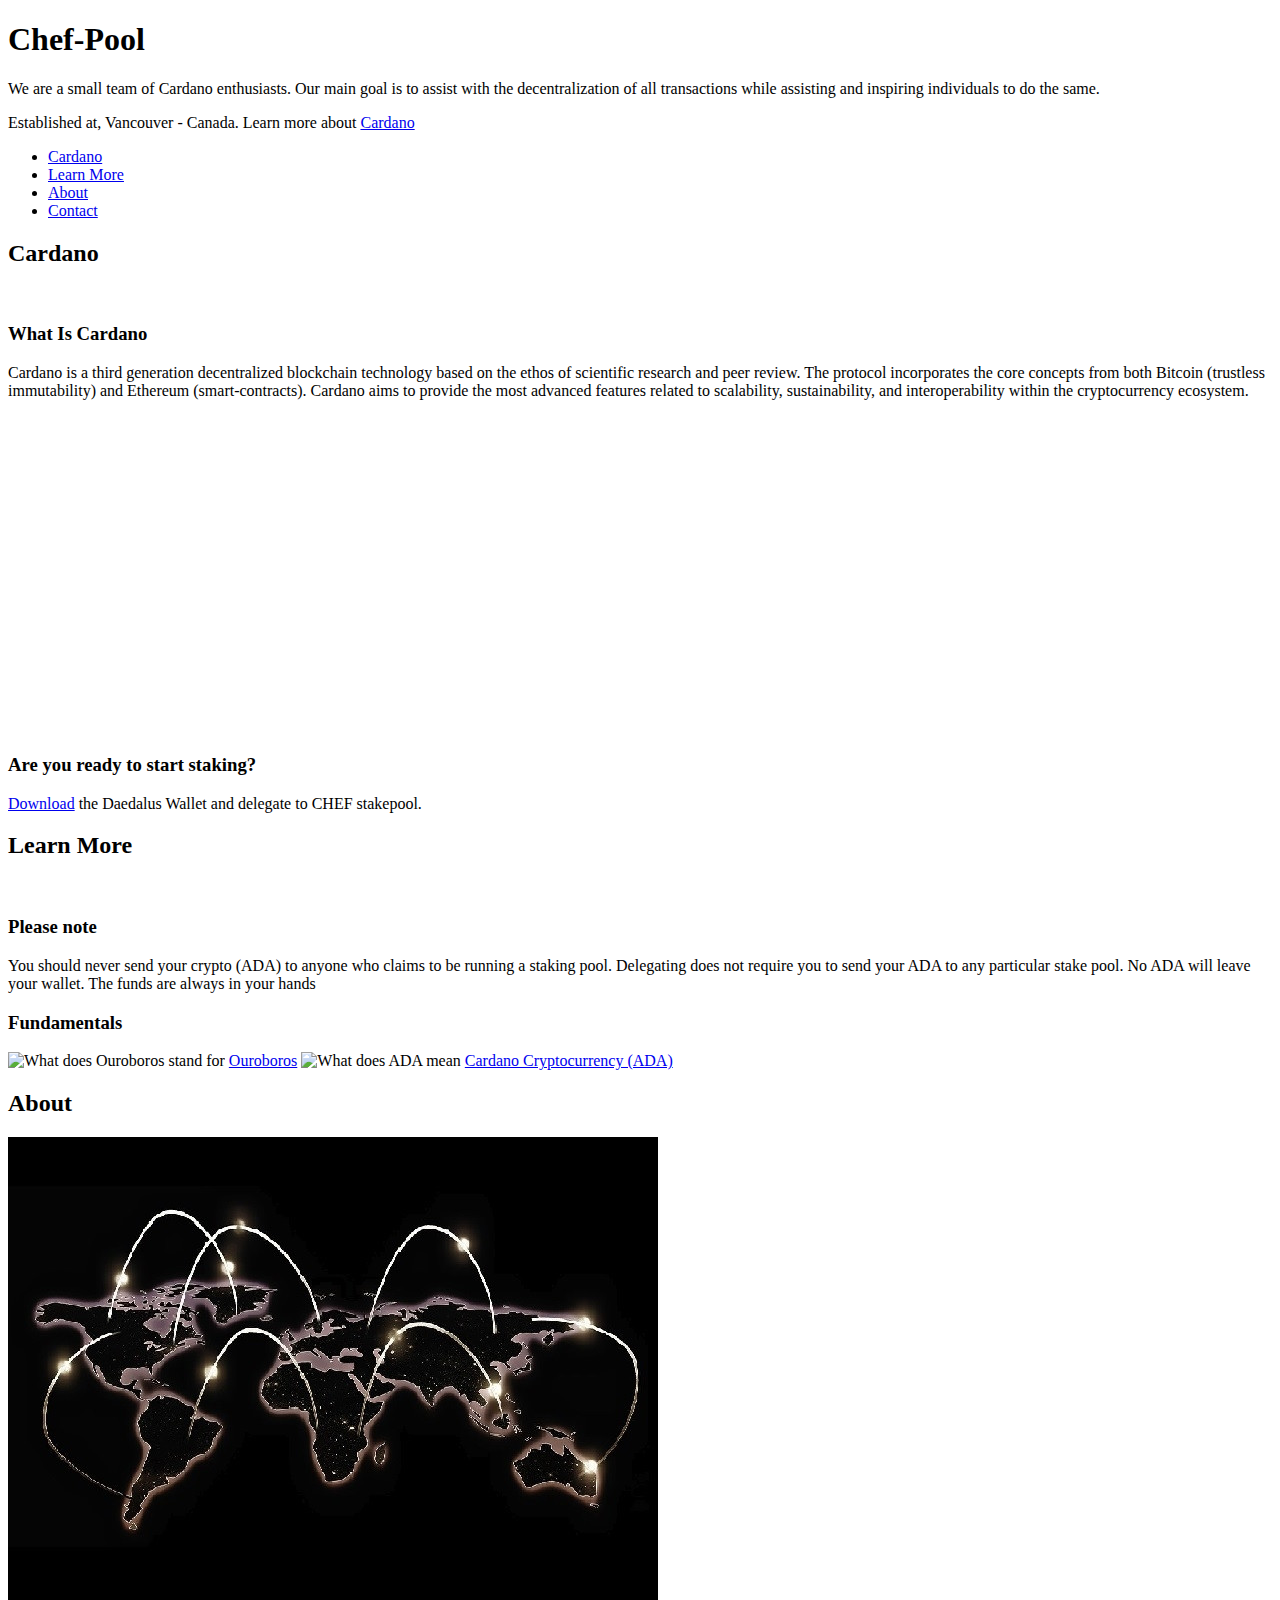
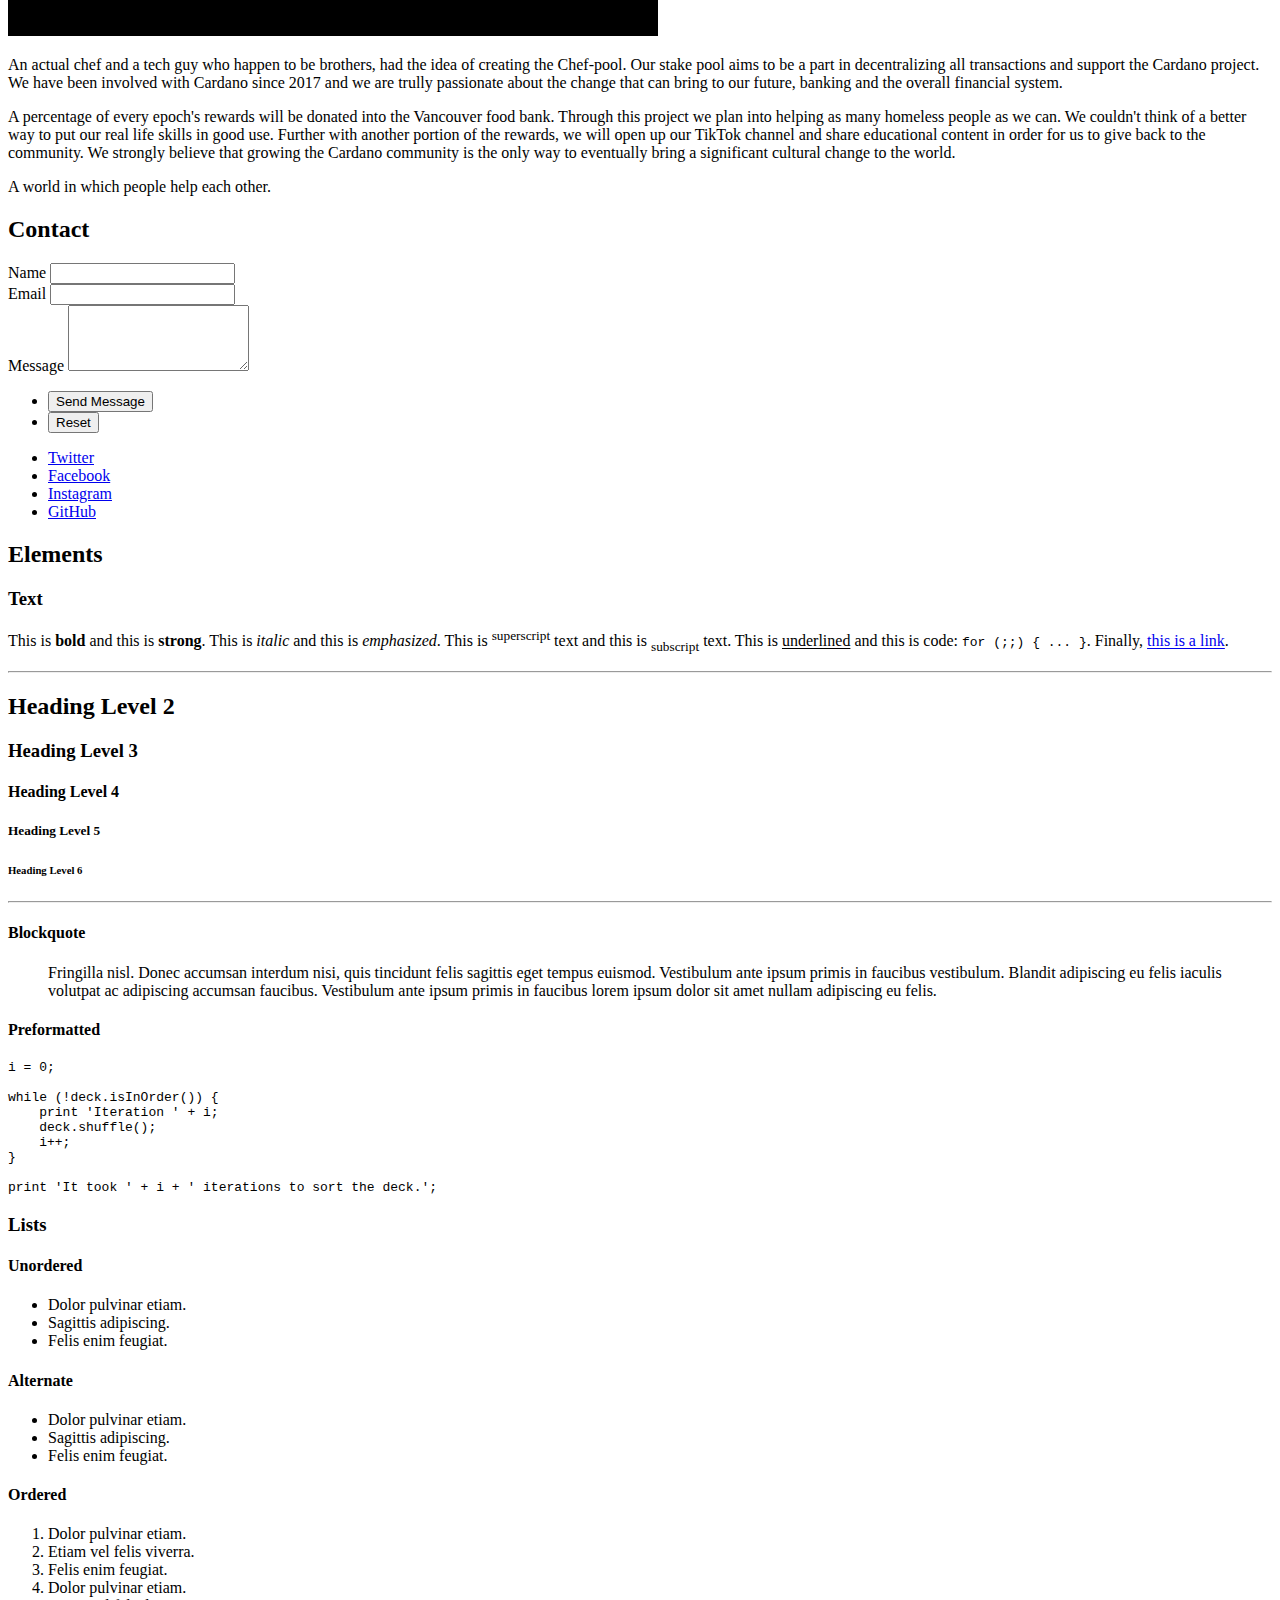
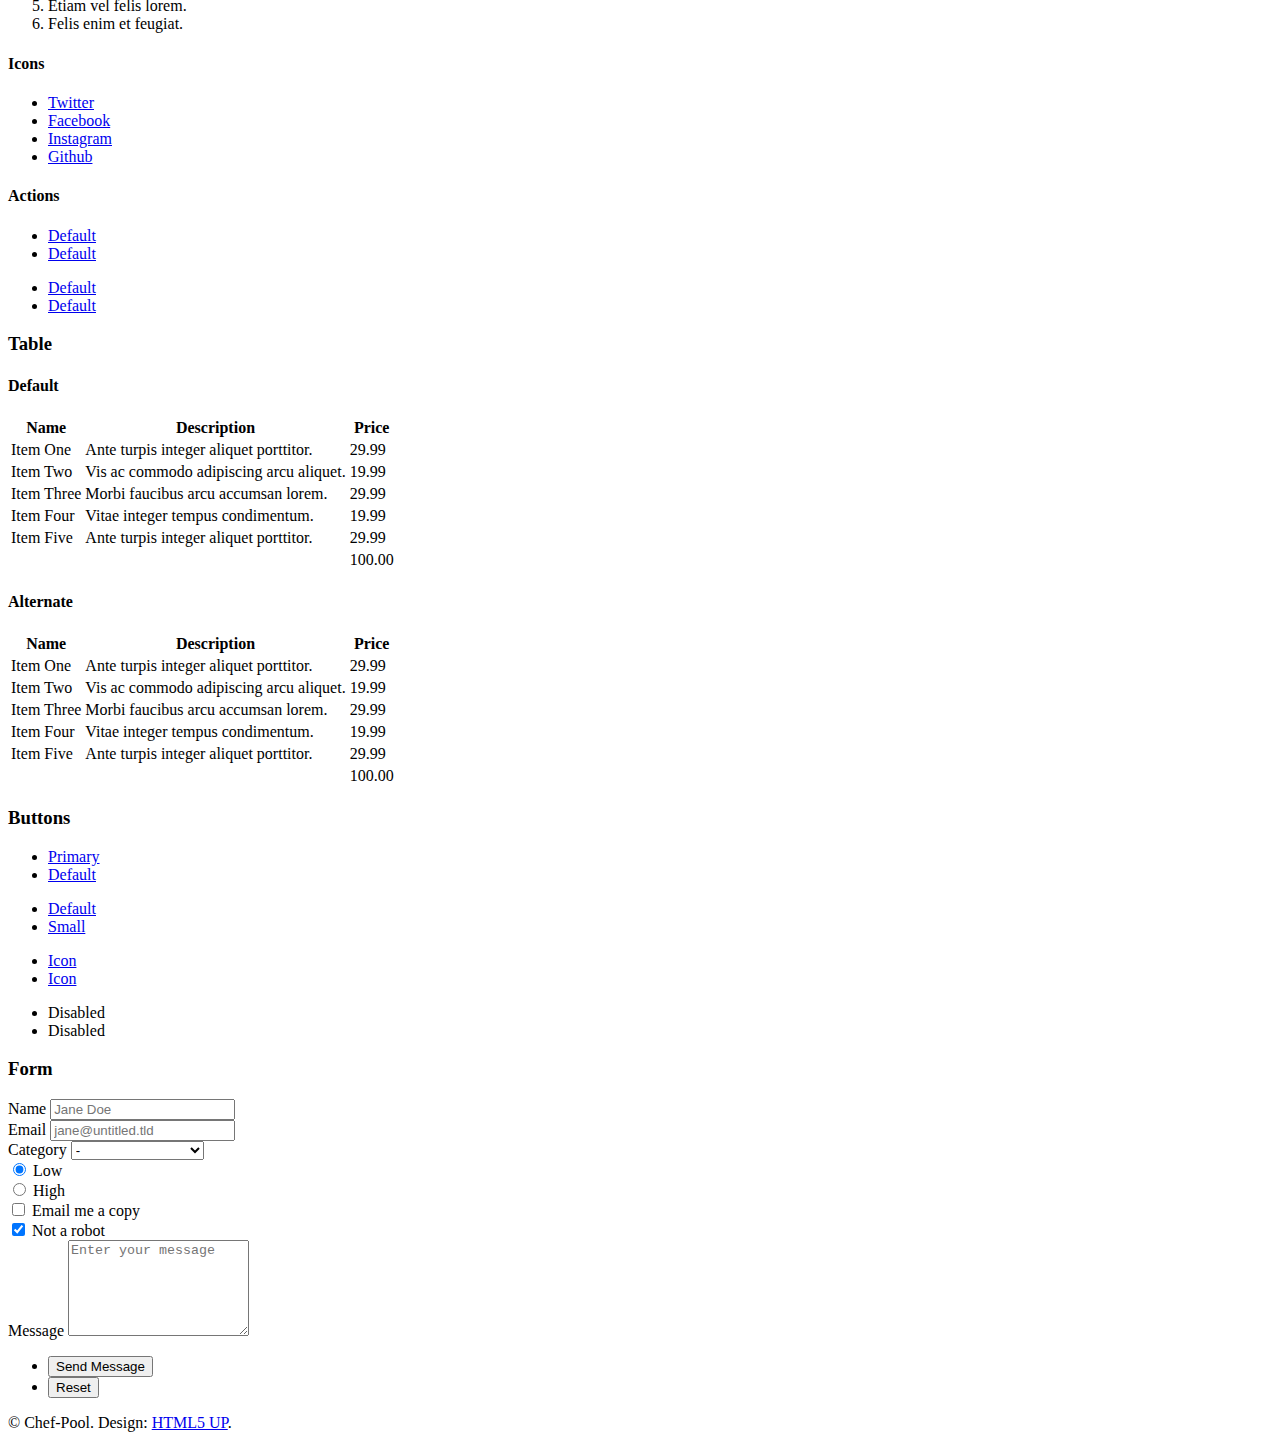
==== index.html @ c2cad738 "Add files via upload" ====
<!DOCTYPE HTML>
<!--
	Dimension by HTML5 UP
	html5up.net | @ajlkn
	Free for personal and commercial use under the CCA 3.0 license (html5up.net/license)
-->
<html>
	<head>
		<title>Chef-Pool</title>
		<meta charset="utf-8" />
		<meta name="viewport" content="width=device-width, initial-scale=1, user-scalable=no" />
		<link rel="stylesheet" href="assets/css/main.css" />
		<noscript><link rel="stylesheet" href="assets/css/noscript.css" /></noscript>
	</head>
	<body class="is-preload">

		<!-- Wrapper -->
			<div id="wrapper">

				<!-- Header -->
					<header id="header">
						<div class="logo">
							<span class="icon fa-gem"></span>
						</div>
						<div class="content">
							<div class="inner">
								<h1>Chef-Pool</h1>
								<p>We are a small team of Cardano enthusiasts. Our main goal is to assist with the decentralization of all transactions while assisting and inspiring individuals to do the same.
								<p>Established at, Vancouver - Canada.  Learn more about <a href="https://cardano.org/">Cardano</a></p>
							</div>
						</div>
						<nav>
							<ul>
								<li><a href="#Cardano">Cardano</a></li>
								<li><a href="#LearnMore">Learn More</a></li>
								<li><a href="#about">About</a></li>
								<li><a href="#contact">Contact</a></li>
								<!--<li><a href="#elements">Elements</a></li>-->
							</ul>
						</nav>
					</header>

				<!-- Main -->
					<div id="main">

						<!-- Intro -->
							<article id="Cardano">
								<h2 class="major">Cardano</h2>
								<span class="image main"><img src="images/cardano-1.jpg" alt="" /></span>
								<h3 >What Is Cardano</h3>
                                                                <p>Cardano is a third generation decentralized blockchain technology based on the ethos of scientific research and peer review. The protocol incorporates the core concepts from both Bitcoin (trustless immutability) and Ethereum (smart-contracts). Cardano aims to provide the most advanced features related to scalability, sustainability, and interoperability within the cryptocurrency ecosystem.</p>
								<iframe width="560" height="315" src="https://www.youtube.com/embed/Ja9D0kpksxw" title="YouTube video player" frameborder="0" allow="accelerometer; autoplay; clipboard-write; encrypted-media; gyroscope; picture-in-picture" allowfullscreen></iframe>
								<p><h3>Are you ready to start staking?</h3></p>
								<p><a href="https://daedaluswallet.io/">Download</a> the Daedalus Wallet and delegate to CHEF stakepool.</p>
							</article>

						<!-- Learn More -->
							<article id="LearnMore">
								<h2 class="major">Learn More</h2>
								<span class="image main"><img src="images/Z1CARDANO.jpg" alt="" /></span>
								<h3>Please note</h3>
								<p>You should never send your crypto (ADA) to anyone who claims to be running a staking pool. Delegating does not require you to send your ADA to any particular stake pool. No ADA will leave your wallet. The funds are always in your hands</p>
								<h3>Fundamentals</h3>
								<span class="image main"><img src="images/ouros.jpg" alt="What does Ouroboros stand for" width="50" height="100"/></span> <a href="https://cardano.org/ouroboros/">Ouroboros</a>
								<span class="image main"><img src="images/Adas.jpg" alt="What does ADA mean" width="50" height="100"/></span> <a href="https://www.coindesk.com/price/cardano/">Cardano Cryptocurrency (ADA)</a>
								
							</article>

						<!-- About -->
							<article id="about">
								<h2 class="major">About</h2>
								<span class="image main"><img src="images/map.jpg" alt="" /></span>
								<p> An actual chef and a tech guy who happen to be brothers, had the idea of creating the Chef-pool. Our stake pool aims to be a part in decentralizing all transactions and support the Cardano project.
									We have been involved with Cardano since 2017 and we are trully passionate about the change that can bring to our future, banking and the overall financial system.
									<p>A percentage of every epoch's rewards will be donated into the Vancouver food bank. Through this project we plan into helping as many homeless people as we can. We couldn't think of a better way to put our real life skills in good use.
									Further with another portion of the rewards, we will open up our TikTok channel and share educational content in order for us to give back to the community. We strongly believe that growing the Cardano community is the only way to eventually bring a significant cultural change to the world.</p>
									<p>A world in which people help each other. </p>
							</article>

						<!-- Contact -->
							<article id="contact">
								<h2 class="major">Contact</h2>
								<form method="post" action="#">
									<div class="fields">
										<div class="field half">
											<label for="name">Name</label>
											<input type="text" name="name" id="name" />
										</div>
										<div class="field half">
											<label for="email">Email</label>
											<input type="text" name="email" id="email" />
										</div>
										<div class="field">
											<label for="message">Message</label>
											<textarea name="message" id="message" rows="4"></textarea>
										</div>
									</div>
									<ul class="actions">
										<li><input type="submit" value="Send Message" class="primary" /></li>
										<li><input type="reset" value="Reset" /></li>
									</ul>
								</form>
								<ul class="icons">
									<li><a href="#" class="icon brands fa-twitter"><span class="label">Twitter</span></a></li>
									<li><a href="#" class="icon brands fa-facebook-f"><span class="label">Facebook</span></a></li>
									<li><a href="#" class="icon brands fa-instagram"><span class="label">Instagram</span></a></li>
									<li><a href="#" class="icon brands fa-github"><span class="label">GitHub</span></a></li>
								</ul>
							</article>

						<!-- Elements -->
							<article id="elements">
								<h2 class="major">Elements</h2>

								<section>
									<h3 class="major">Text</h3>
									<p>This is <b>bold</b> and this is <strong>strong</strong>. This is <i>italic</i> and this is <em>emphasized</em>.
									This is <sup>superscript</sup> text and this is <sub>subscript</sub> text.
									This is <u>underlined</u> and this is code: <code>for (;;) { ... }</code>. Finally, <a href="#">this is a link</a>.</p>
									<hr />
									<h2>Heading Level 2</h2>
									<h3>Heading Level 3</h3>
									<h4>Heading Level 4</h4>
									<h5>Heading Level 5</h5>
									<h6>Heading Level 6</h6>
									<hr />
									<h4>Blockquote</h4>
									<blockquote>Fringilla nisl. Donec accumsan interdum nisi, quis tincidunt felis sagittis eget tempus euismod. Vestibulum ante ipsum primis in faucibus vestibulum. Blandit adipiscing eu felis iaculis volutpat ac adipiscing accumsan faucibus. Vestibulum ante ipsum primis in faucibus lorem ipsum dolor sit amet nullam adipiscing eu felis.</blockquote>
									<h4>Preformatted</h4>
									<pre><code>i = 0;

while (!deck.isInOrder()) {
    print 'Iteration ' + i;
    deck.shuffle();
    i++;
}

print 'It took ' + i + ' iterations to sort the deck.';</code></pre>
								</section>

								<section>
									<h3 class="major">Lists</h3>

									<h4>Unordered</h4>
									<ul>
										<li>Dolor pulvinar etiam.</li>
										<li>Sagittis adipiscing.</li>
										<li>Felis enim feugiat.</li>
									</ul>

									<h4>Alternate</h4>
									<ul class="alt">
										<li>Dolor pulvinar etiam.</li>
										<li>Sagittis adipiscing.</li>
										<li>Felis enim feugiat.</li>
									</ul>

									<h4>Ordered</h4>
									<ol>
										<li>Dolor pulvinar etiam.</li>
										<li>Etiam vel felis viverra.</li>
										<li>Felis enim feugiat.</li>
										<li>Dolor pulvinar etiam.</li>
										<li>Etiam vel felis lorem.</li>
										<li>Felis enim et feugiat.</li>
									</ol>
									<h4>Icons</h4>
									<ul class="icons">
										<li><a href="#" class="icon brands fa-twitter"><span class="label">Twitter</span></a></li>
										<li><a href="#" class="icon brands fa-facebook-f"><span class="label">Facebook</span></a></li>
										<li><a href="#" class="icon brands fa-instagram"><span class="label">Instagram</span></a></li>
										<li><a href="#" class="icon brands fa-github"><span class="label">Github</span></a></li>
									</ul>

									<h4>Actions</h4>
									<ul class="actions">
										<li><a href="#" class="button primary">Default</a></li>
										<li><a href="#" class="button">Default</a></li>
									</ul>
									<ul class="actions stacked">
										<li><a href="#" class="button primary">Default</a></li>
										<li><a href="#" class="button">Default</a></li>
									</ul>
								</section>

								<section>
									<h3 class="major">Table</h3>
									<h4>Default</h4>
									<div class="table-wrapper">
										<table>
											<thead>
												<tr>
													<th>Name</th>
													<th>Description</th>
													<th>Price</th>
												</tr>
											</thead>
											<tbody>
												<tr>
													<td>Item One</td>
													<td>Ante turpis integer aliquet porttitor.</td>
													<td>29.99</td>
												</tr>
												<tr>
													<td>Item Two</td>
													<td>Vis ac commodo adipiscing arcu aliquet.</td>
													<td>19.99</td>
												</tr>
												<tr>
													<td>Item Three</td>
													<td> Morbi faucibus arcu accumsan lorem.</td>
													<td>29.99</td>
												</tr>
												<tr>
													<td>Item Four</td>
													<td>Vitae integer tempus condimentum.</td>
													<td>19.99</td>
												</tr>
												<tr>
													<td>Item Five</td>
													<td>Ante turpis integer aliquet porttitor.</td>
													<td>29.99</td>
												</tr>
											</tbody>
											<tfoot>
												<tr>
													<td colspan="2"></td>
													<td>100.00</td>
												</tr>
											</tfoot>
										</table>
									</div>

									<h4>Alternate</h4>
									<div class="table-wrapper">
										<table class="alt">
											<thead>
												<tr>
													<th>Name</th>
													<th>Description</th>
													<th>Price</th>
												</tr>
											</thead>
											<tbody>
												<tr>
													<td>Item One</td>
													<td>Ante turpis integer aliquet porttitor.</td>
													<td>29.99</td>
												</tr>
												<tr>
													<td>Item Two</td>
													<td>Vis ac commodo adipiscing arcu aliquet.</td>
													<td>19.99</td>
												</tr>
												<tr>
													<td>Item Three</td>
													<td> Morbi faucibus arcu accumsan lorem.</td>
													<td>29.99</td>
												</tr>
												<tr>
													<td>Item Four</td>
													<td>Vitae integer tempus condimentum.</td>
													<td>19.99</td>
												</tr>
												<tr>
													<td>Item Five</td>
													<td>Ante turpis integer aliquet porttitor.</td>
													<td>29.99</td>
												</tr>
											</tbody>
											<tfoot>
												<tr>
													<td colspan="2"></td>
													<td>100.00</td>
												</tr>
											</tfoot>
										</table>
									</div>
								</section>

								<section>
									<h3 class="major">Buttons</h3>
									<ul class="actions">
										<li><a href="#" class="button primary">Primary</a></li>
										<li><a href="#" class="button">Default</a></li>
									</ul>
									<ul class="actions">
										<li><a href="#" class="button">Default</a></li>
										<li><a href="#" class="button small">Small</a></li>
									</ul>
									<ul class="actions">
										<li><a href="#" class="button primary icon solid fa-download">Icon</a></li>
										<li><a href="#" class="button icon solid fa-download">Icon</a></li>
									</ul>
									<ul class="actions">
										<li><span class="button primary disabled">Disabled</span></li>
										<li><span class="button disabled">Disabled</span></li>
									</ul>
								</section>

								<section>
									<h3 class="major">Form</h3>
									<form method="post" action="#">
										<div class="fields">
											<div class="field half">
												<label for="demo-name">Name</label>
												<input type="text" name="demo-name" id="demo-name" value="" placeholder="Jane Doe" />
											</div>
											<div class="field half">
												<label for="demo-email">Email</label>
												<input type="email" name="demo-email" id="demo-email" value="" placeholder="jane@untitled.tld" />
											</div>
											<div class="field">
												<label for="demo-category">Category</label>
												<select name="demo-category" id="demo-category">
													<option value="">-</option>
													<option value="1">Manufacturing</option>
													<option value="1">Shipping</option>
													<option value="1">Administration</option>
													<option value="1">Human Resources</option>
												</select>
											</div>
											<div class="field half">
												<input type="radio" id="demo-priority-low" name="demo-priority" checked>
												<label for="demo-priority-low">Low</label>
											</div>
											<div class="field half">
												<input type="radio" id="demo-priority-high" name="demo-priority">
												<label for="demo-priority-high">High</label>
											</div>
											<div class="field half">
												<input type="checkbox" id="demo-copy" name="demo-copy">
												<label for="demo-copy">Email me a copy</label>
											</div>
											<div class="field half">
												<input type="checkbox" id="demo-human" name="demo-human" checked>
												<label for="demo-human">Not a robot</label>
											</div>
											<div class="field">
												<label for="demo-message">Message</label>
												<textarea name="demo-message" id="demo-message" placeholder="Enter your message" rows="6"></textarea>
											</div>
										</div>
										<ul class="actions">
											<li><input type="submit" value="Send Message" class="primary" /></li>
											<li><input type="reset" value="Reset" /></li>
										</ul>
									</form>
								</section>

							</article>

					</div>

				<!-- Footer -->
					<footer id="footer">
						<p class="copyright">&copy; Chef-Pool. Design: <a href="https://html5up.net">HTML5 UP</a>.</p>
					</footer>

			</div>

		<!-- BG -->
			<div id="bg"></div>

		<!-- Scripts -->
			<script src="assets/js/jquery.min.js"></script>
			<script src="assets/js/browser.min.js"></script>
			<script src="assets/js/breakpoints.min.js"></script>
			<script src="assets/js/util.js"></script>
			<script src="assets/js/main.js"></script>

	</body>
</html>
---- assets/css/main.css ----

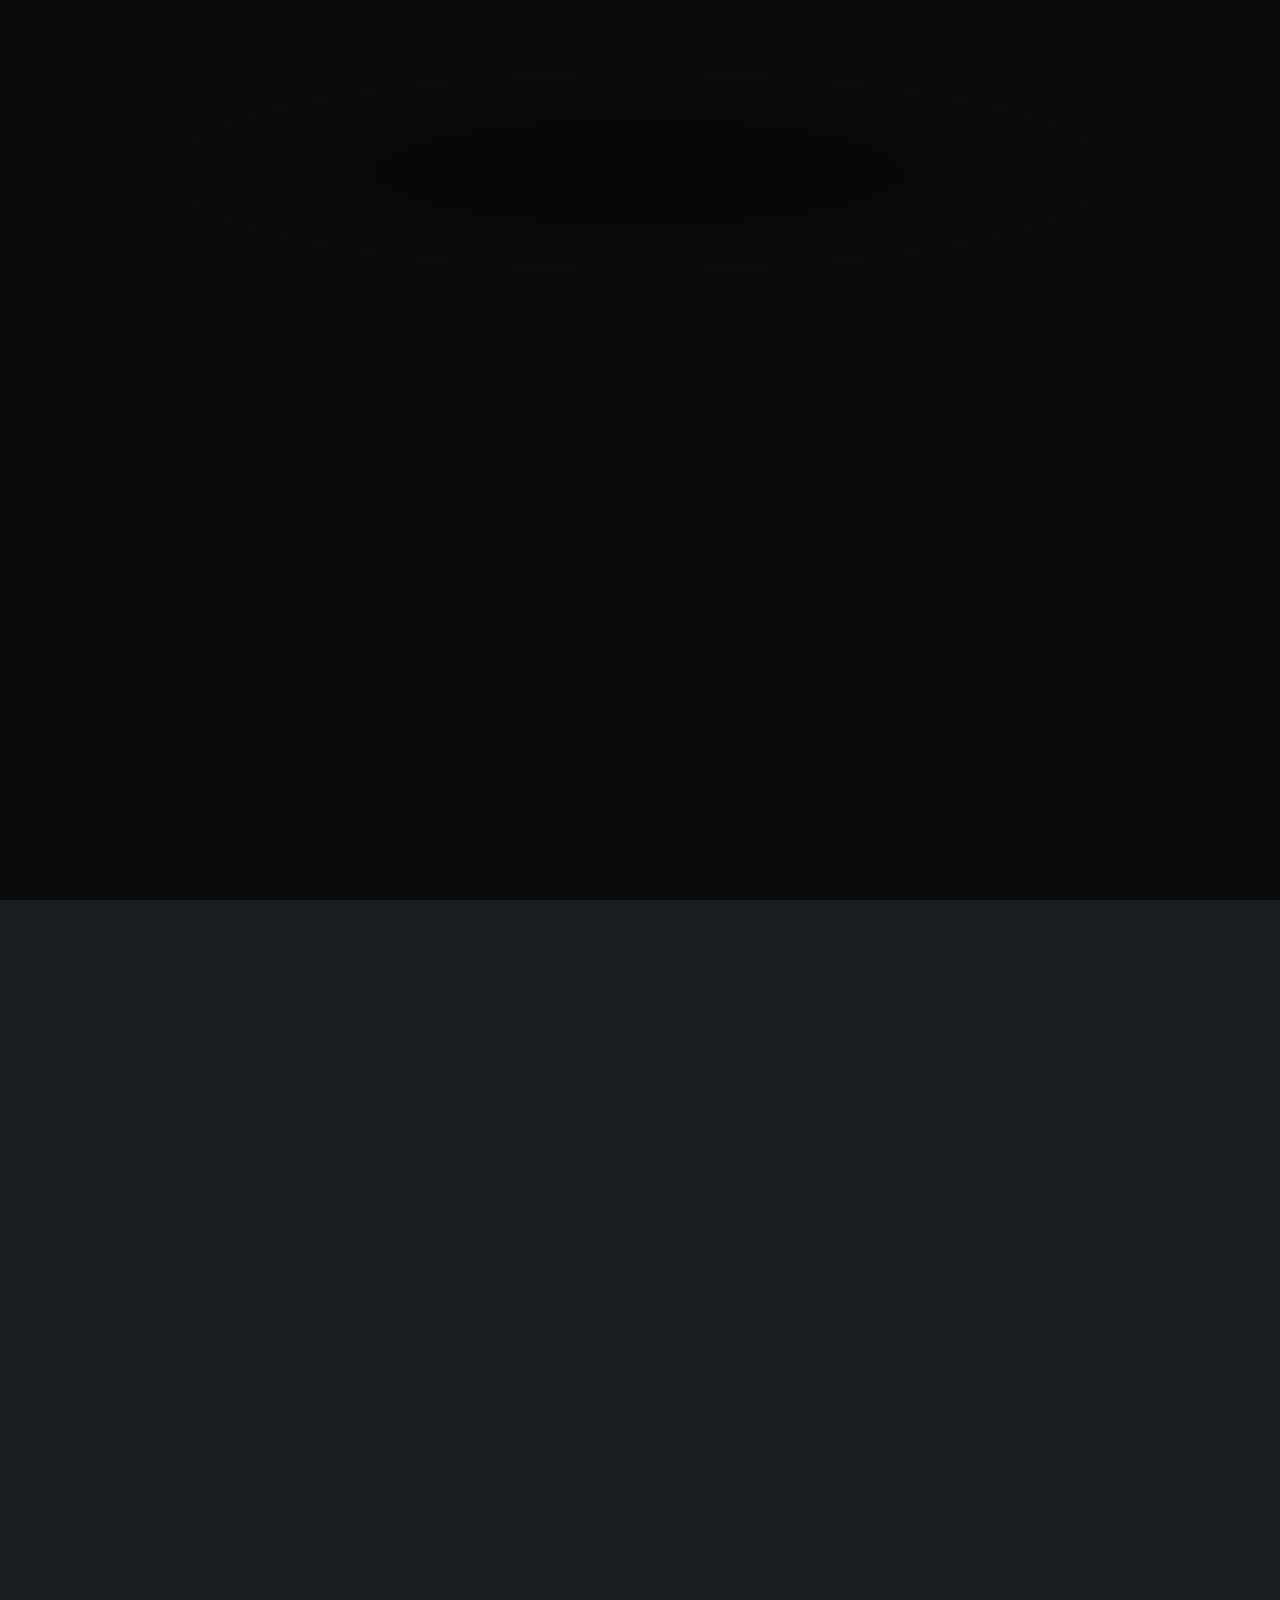
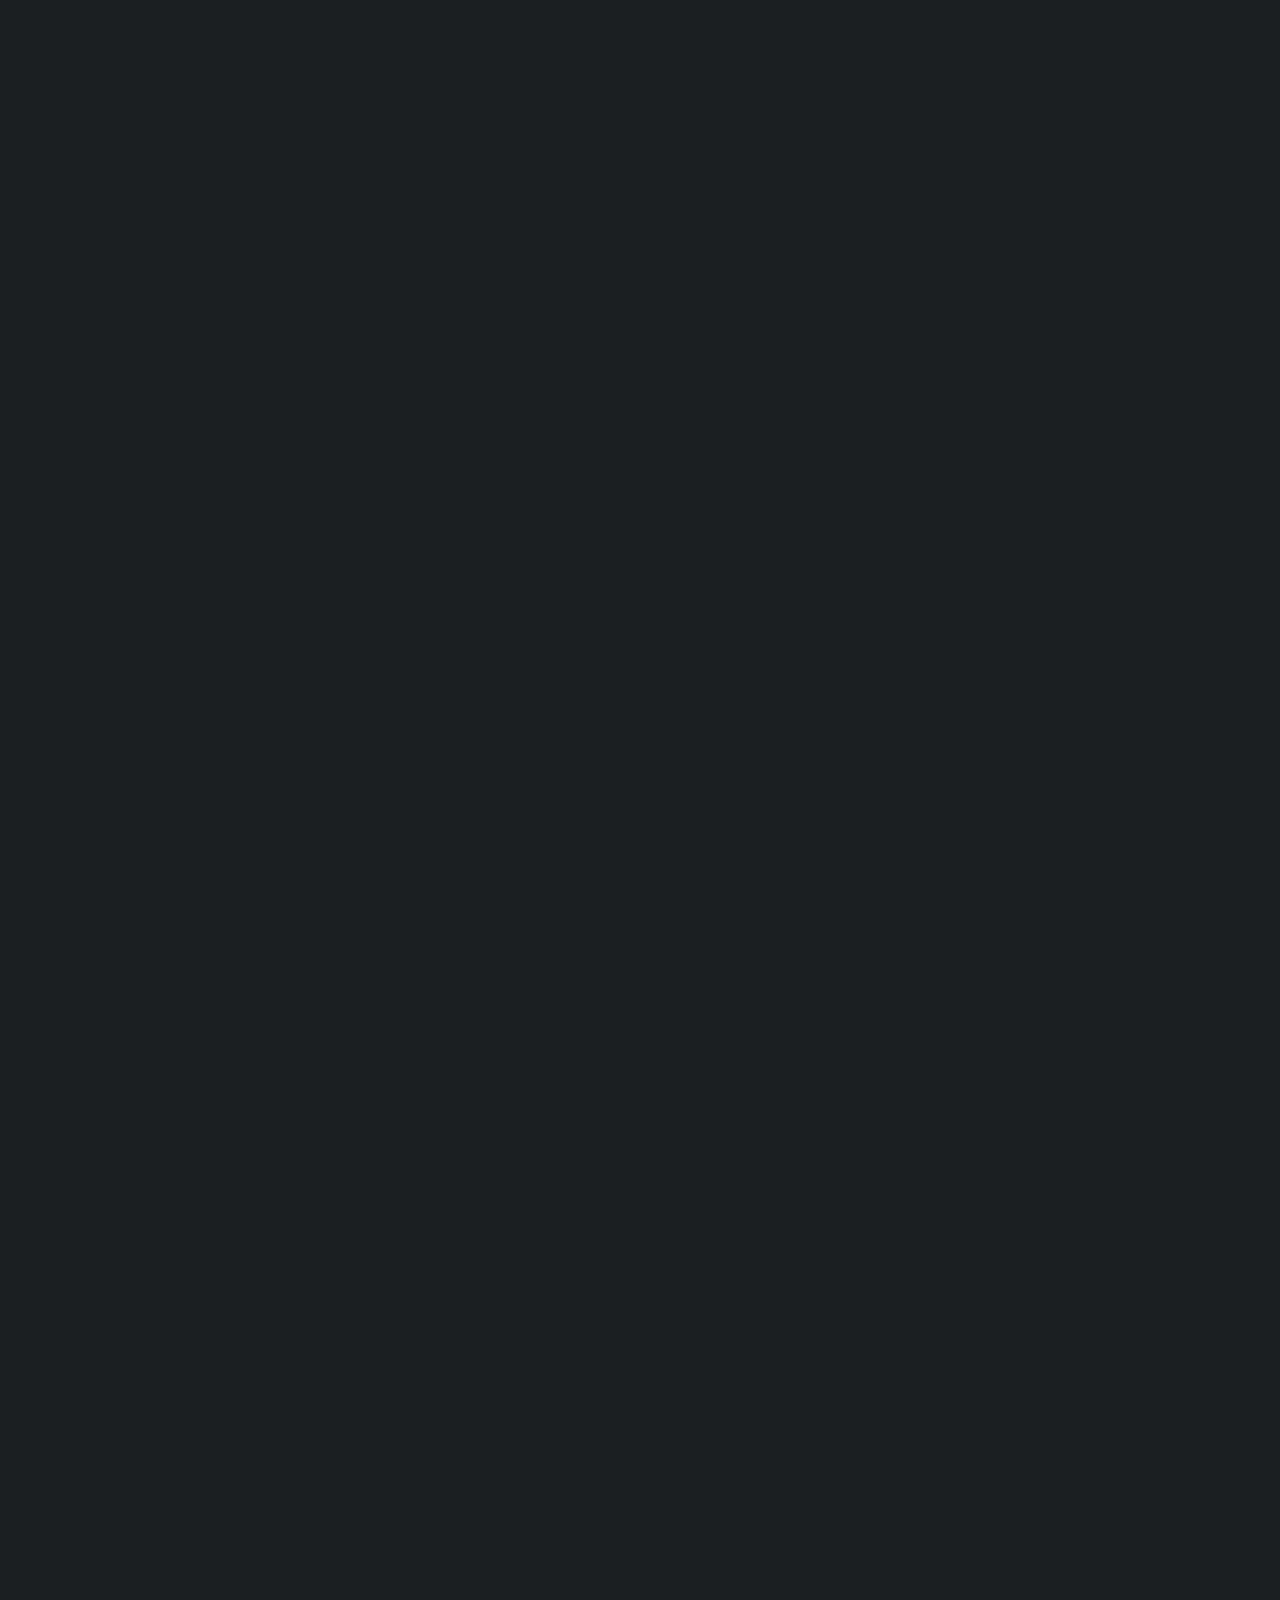
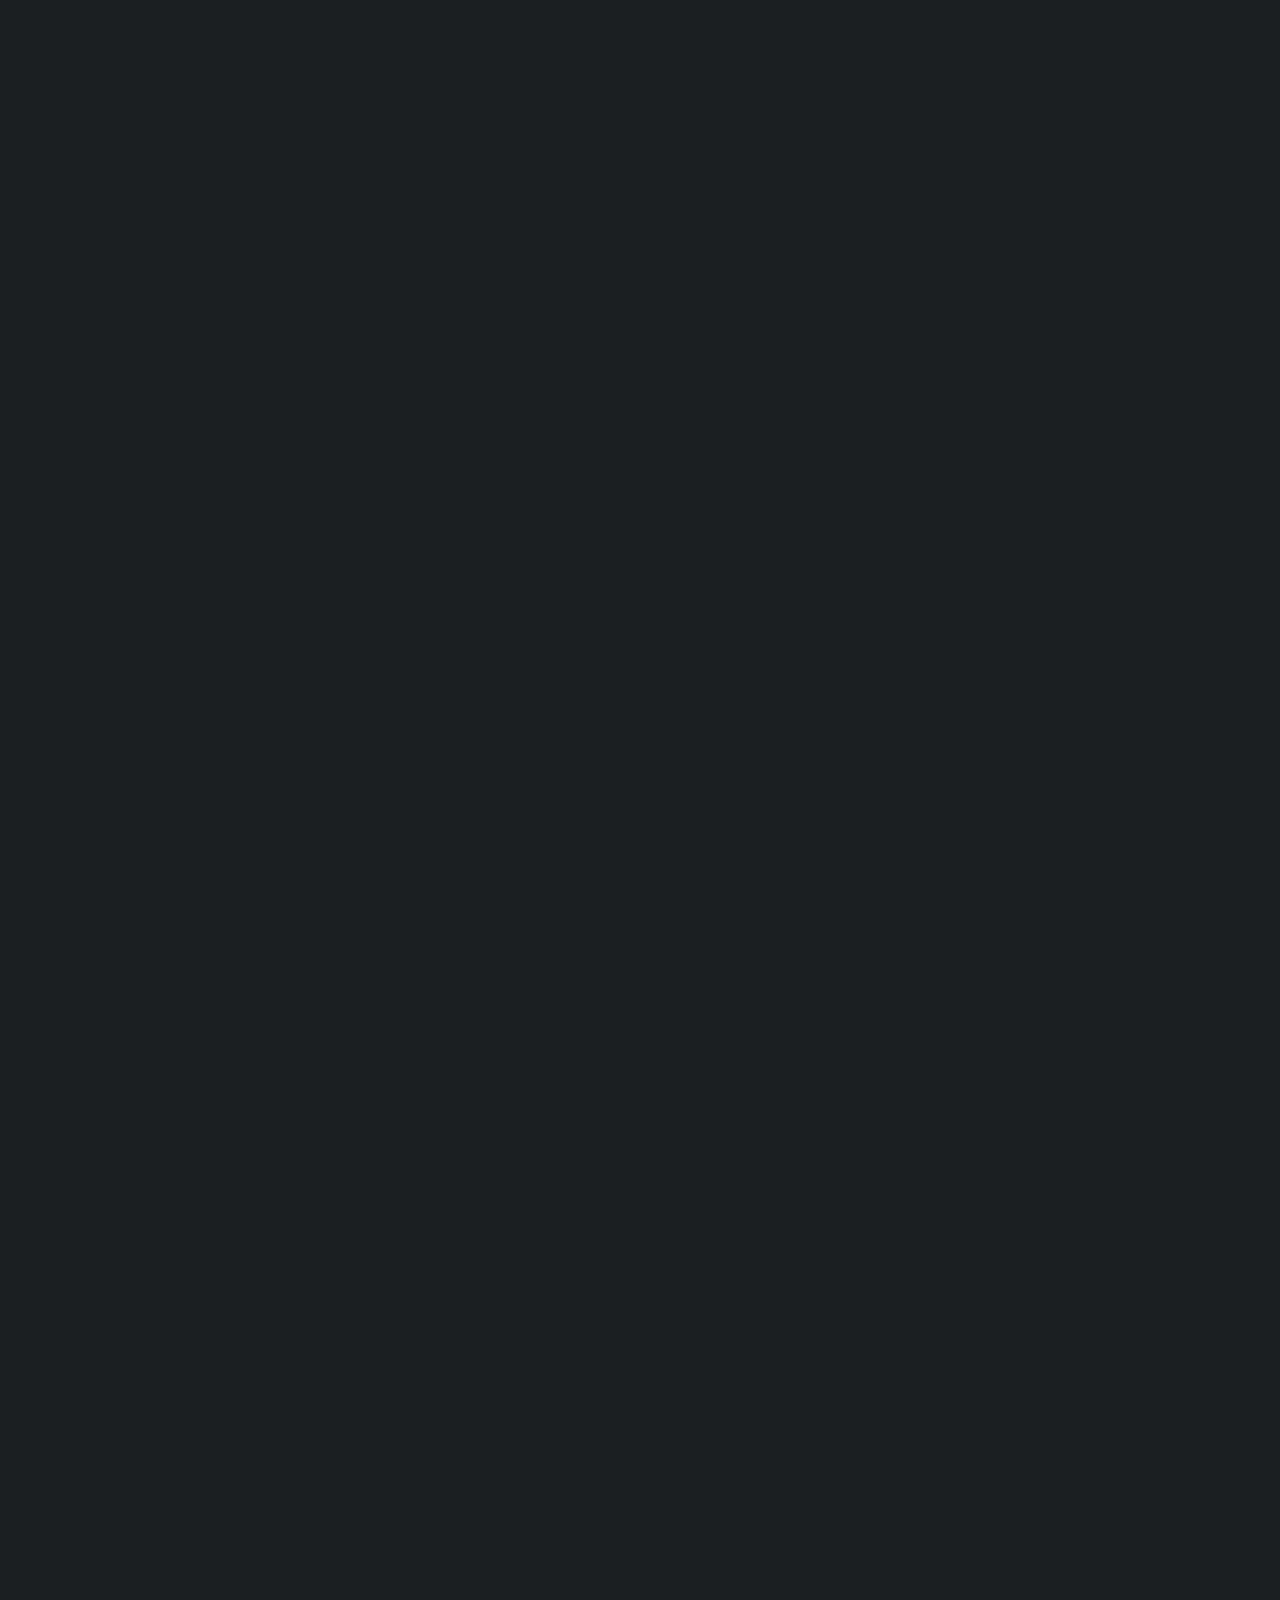
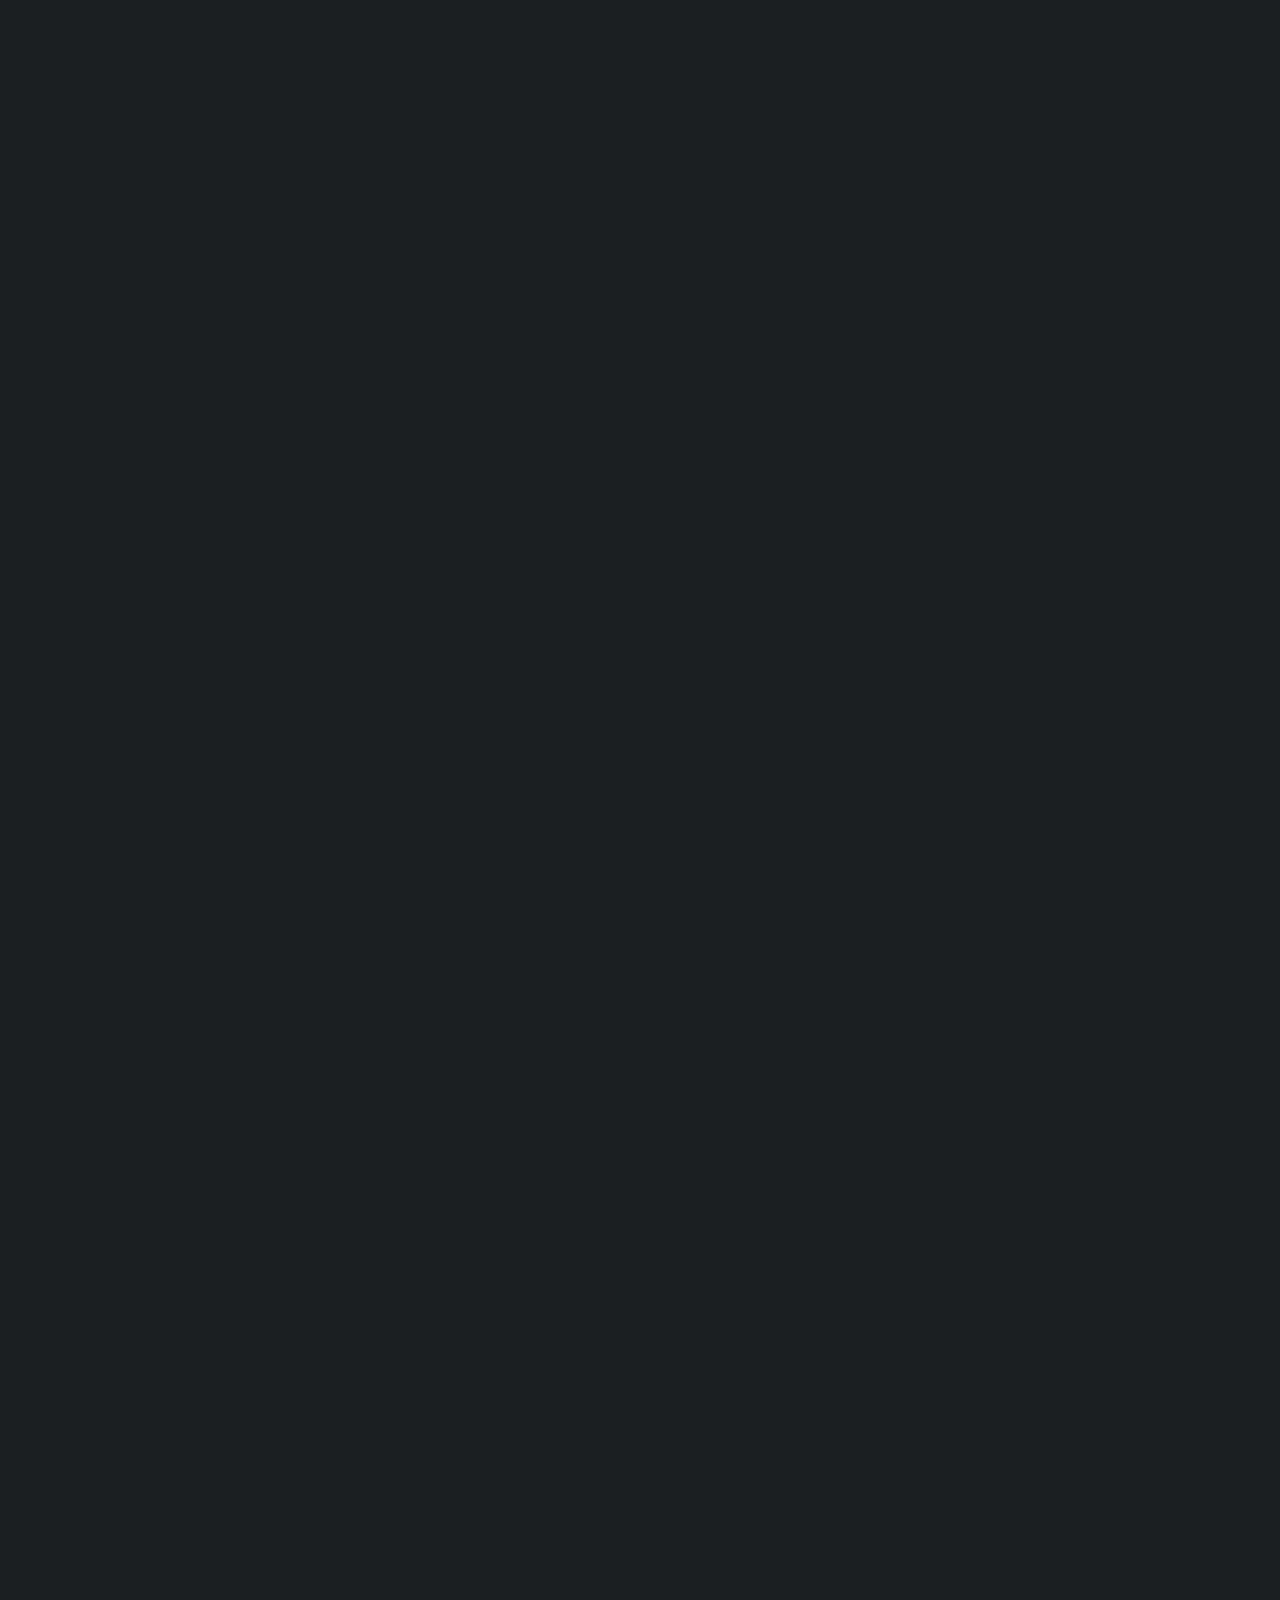
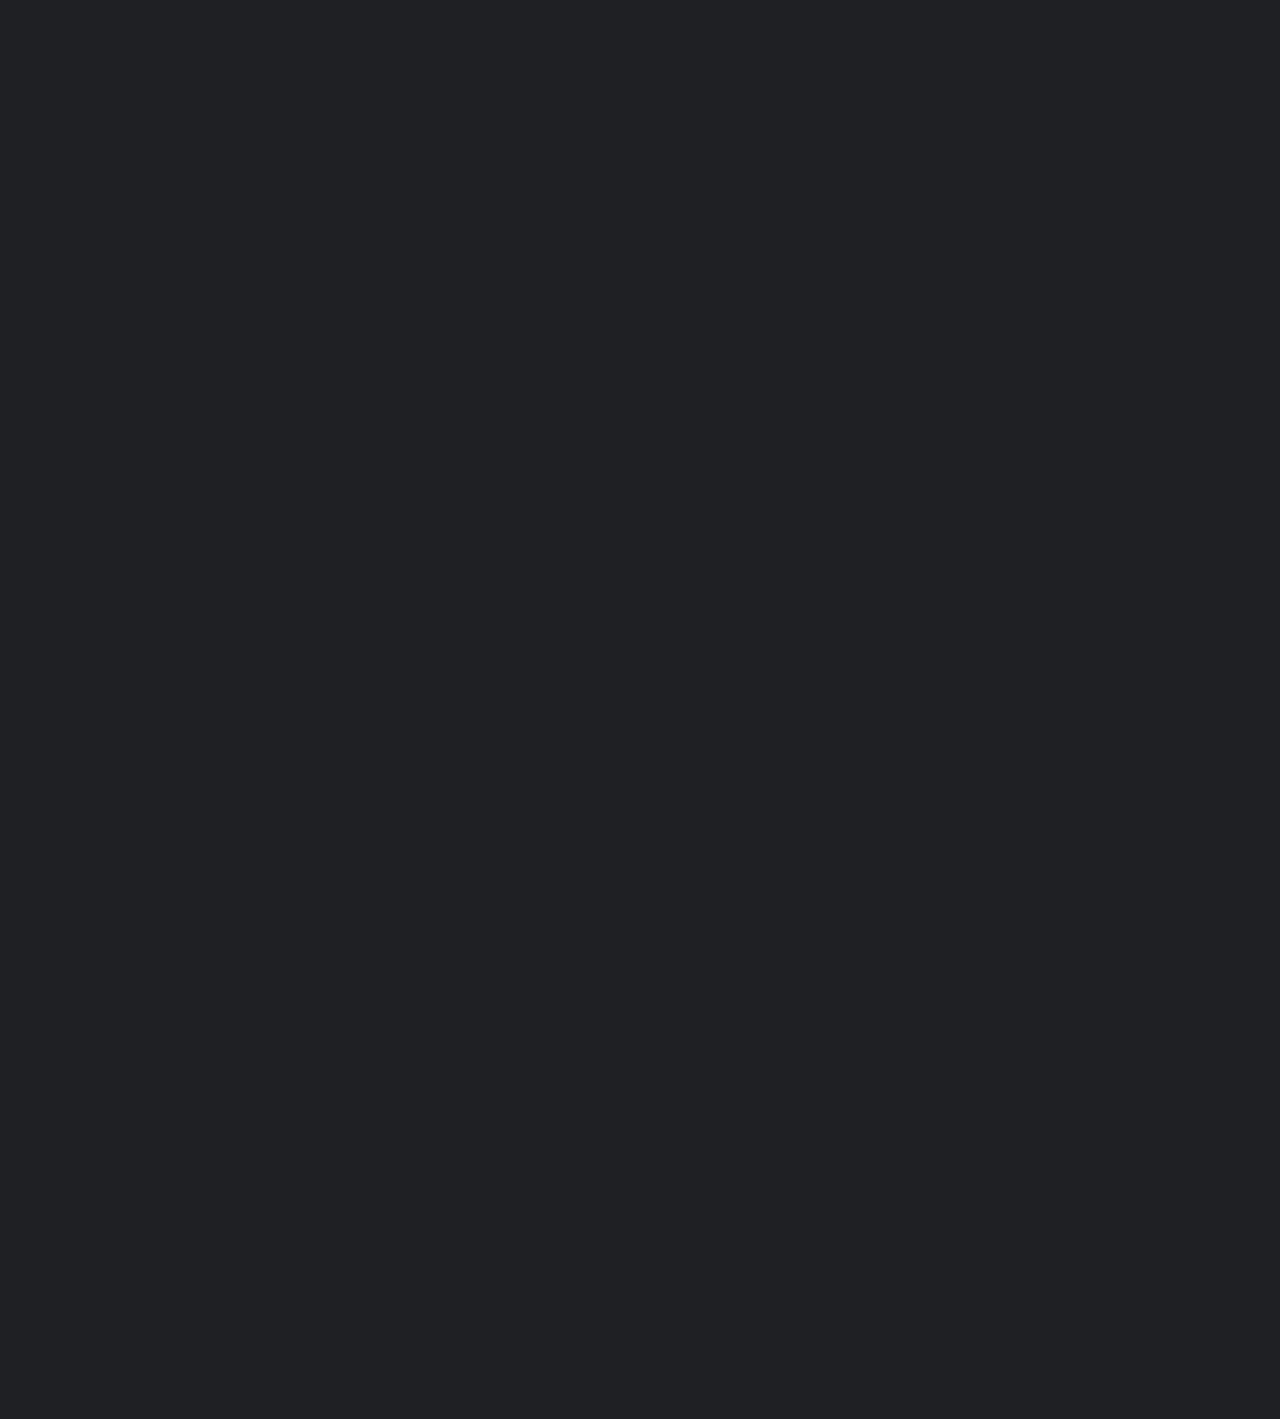
==== commit 8861cf67: "Add files via upload" ====
--- a/index.html
+++ b/index.html
@@ -61,8 +61,8 @@
 								<h3>Please note</h3>
 								<p>You should never send your crypto (ADA) to anyone who claims to be running a staking pool. Delegating does not require you to send your ADA to any particular stake pool. No ADA will leave your wallet. The funds are always in your hands</p>
 								<h3>Fundamentals</h3>
-								<span class="image main"><img src="images/ouros.jpg" alt="What does Ouroboros stand for" width="50" height="100"/></span> <a href="https://cardano.org/ouroboros/">Ouroboros</a>
-								<span class="image main"><img src="images/Adas.jpg" alt="What does ADA mean" width="50" height="100"/></span> <a href="https://www.coindesk.com/price/cardano/">Cardano Cryptocurrency (ADA)</a>
+								<span class="image main"><img src="images/4k-6.jpg" alt="What does Ouroboros stand for" width=pixels height=pixels/></span> <a href="https://cardano.org/ouroboros/">Ouroboros</a>
+								<span class="image main"><img src="images/4k-5.png" alt="What does ADA mean" width=pixels height=pixels/></span> <a href="https://www.coindesk.com/price/cardano/">Cardano Cryptocurrency (ADA)</a>
 								
 							</article>
 
--- a/assets/css/main.css
+++ b/assets/css/main.css
@@ -1 +1,1661 @@
-
+@import url(fontawesome-all.min.css);
+@import url("https://fonts.googleapis.com/css?family=Source+Sans+Pro:300italic,600italic,300,600");
+
+/*
+	Dimension by HTML5 UP
+	html5up.net | @ajlkn
+	Free for personal and commercial use under the CCA 3.0 license (html5up.net/license)
+*/
+
+html, body, div, span, applet, object,
+iframe, h1, h2, h3, h4, h5, h6, p, blockquote,
+pre, a, abbr, acronym, address, big, cite,
+code, del, dfn, em, img, ins, kbd, q, s, samp,
+small, strike, strong, sub, sup, tt, var, b,
+u, i, center, dl, dt, dd, ol, ul, li, fieldset,
+form, label, legend, table, caption, tbody,
+tfoot, thead, tr, th, td, article, aside,
+canvas, details, embed, figure, figcaption,
+footer, header, hgroup, menu, nav, output, ruby,
+section, summary, time, mark, audio, video {
+	margin: 0;
+	padding: 0;
+	border: 0;
+	font-size: 100%;
+	font: inherit;
+	vertical-align: baseline;}
+
+article, aside, details, figcaption, figure,
+footer, header, hgroup, menu, nav, section {
+	display: block;}
+
+body {
+	line-height: 1;
+}
+
+ol, ul {
+	list-style: none;
+}
+
+blockquote, q {
+	quotes: none;
+}
+
+	blockquote:before, blockquote:after, q:before, q:after {
+		content: '';
+		content: none;
+	}
+
+table {
+	border-collapse: collapse;
+	border-spacing: 0;
+}
+
+body {
+	-webkit-text-size-adjust: none;
+}
+
+mark {
+	background-color: transparent;
+	color: inherit;
+}
+
+input::-moz-focus-inner {
+	border: 0;
+	padding: 0;
+}
+
+input, select, textarea {
+	-moz-appearance: none;
+	-webkit-appearance: none;
+	-ms-appearance: none;
+	appearance: none;
+}
+
+/* Basic */
+
+	@-ms-viewport {
+		width: device-width;
+	}
+
+	@media screen and (max-width: 480px) {
+
+		html, body {
+			min-width: 320px;
+		}
+
+	}
+
+	html {
+		box-sizing: border-box;
+	}
+
+	*, *:before, *:after {
+		box-sizing: inherit;
+	}
+
+	body {
+		background: #1b1f22;
+	}
+
+		body.is-preload *, body.is-preload *:before, body.is-preload *:after {
+			-moz-animation: none !important;
+			-webkit-animation: none !important;
+			-ms-animation: none !important;
+			animation: none !important;
+			-moz-transition: none !important;
+			-webkit-transition: none !important;
+			-ms-transition: none !important;
+			transition: none !important;
+		}
+
+/* Type */
+
+	html {
+		font-size: 16pt;
+	}
+
+		@media screen and (max-width: 1680px) {
+
+			html {
+				font-size: 12pt;
+			}
+
+		}
+
+		@media screen and (max-width: 736px) {
+
+			html {
+				font-size: 11pt;
+			}
+
+		}
+
+		@media screen and (max-width: 360px) {
+
+			html {
+				font-size: 10pt;
+			}
+
+		}
+
+	body, input, select, textarea {
+		color: #ffffff;
+		font-family: "Source Sans Pro", sans-serif;
+		font-weight: 300;
+		font-size: 1rem;
+		line-height: 1.65;
+	}
+
+	a {
+		-moz-transition: color 0.2s ease-in-out, background-color 0.2s ease-in-out, border-bottom-color 0.2s ease-in-out;
+		-webkit-transition: color 0.2s ease-in-out, background-color 0.2s ease-in-out, border-bottom-color 0.2s ease-in-out;
+		-ms-transition: color 0.2s ease-in-out, background-color 0.2s ease-in-out, border-bottom-color 0.2s ease-in-out;
+		transition: color 0.2s ease-in-out, background-color 0.2s ease-in-out, border-bottom-color 0.2s ease-in-out;
+		border-bottom: dotted 1px rgba(255, 255, 255, 0.5);
+		text-decoration: none;
+		color: inherit;
+	}
+
+		a:hover {
+			border-bottom-color: transparent;
+		}
+
+	strong, b {
+		color: #ffffff;
+		font-weight: 600;
+	}
+
+	em, i {
+		font-style: italic;
+	}
+
+	p {
+		margin: 0 0 2rem 0;
+	}
+
+	h1, h2, h3, h4, h5, h6 {
+		color: #ffffff;
+		font-weight: 600;
+		line-height: 1.5;
+		margin: 0 0 1rem 0;
+		text-transform: uppercase;
+		letter-spacing: 0.2rem;
+	}
+
+		h1 a, h2 a, h3 a, h4 a, h5 a, h6 a {
+			color: inherit;
+			text-decoration: none;
+		}
+
+		h1.major, h2.major, h3.major, h4.major, h5.major, h6.major {
+			border-bottom: solid 1px #ffffff;
+			width: -moz-max-content;
+			width: -webkit-max-content;
+			width: -ms-max-content;
+			width: max-content;
+			padding-bottom: 0.5rem;
+			margin: 0 0 2rem 0;
+		}
+
+	h1 {
+		font-size: 2.25rem;
+		line-height: 1.3;
+		letter-spacing: 0.5rem;
+	}
+
+	h2 {
+		font-size: 1.5rem;
+		line-height: 1.4;
+		letter-spacing: 0.5rem;
+	}
+
+	h3 {
+		font-size: 1rem;
+	}
+
+	h4 {
+		font-size: 0.8rem;
+	}
+
+	h5 {
+		font-size: 0.7rem;
+	}
+
+	h6 {
+		font-size: 0.6rem;
+	}
+
+	@media screen and (max-width: 736px) {
+
+		h1 {
+			font-size: 1.75rem;
+			line-height: 1.4;
+		}
+
+		h2 {
+			font-size: 1.25em;
+			line-height: 1.5;
+		}
+
+	}
+
+	sub {
+		font-size: 0.8rem;
+		position: relative;
+		top: 0.5rem;
+	}
+
+	sup {
+		font-size: 0.8rem;
+		position: relative;
+		top: -0.5rem;
+	}
+
+	blockquote {
+		border-left: solid 4px #ffffff;
+		font-style: italic;
+		margin: 0 0 2rem 0;
+		padding: 0.5rem 0 0.5rem 2rem;
+	}
+
+	code {
+		background: rgba(255, 255, 255, 0.075);
+		border-radius: 4px;
+		font-family: "Courier New", monospace;
+		font-size: 0.9rem;
+		margin: 0 0.25rem;
+		padding: 0.25rem 0.65rem;
+	}
+
+	pre {
+		-webkit-overflow-scrolling: touch;
+		font-family: "Courier New", monospace;
+		font-size: 0.9rem;
+		margin: 0 0 2rem 0;
+	}
+
+		pre code {
+			display: block;
+			line-height: 1.75;
+			padding: 1rem 1.5rem;
+			overflow-x: auto;
+		}
+
+	hr {
+		border: 0;
+		border-bottom: solid 1px #ffffff;
+		margin: 2.75rem 0;
+	}
+
+	.align-left {
+		text-align: left;
+	}
+
+	.align-center {
+		text-align: center;
+	}
+
+	.align-right {
+		text-align: right;
+	}
+
+/* Form */
+
+	form {
+		margin: 0 0 2rem 0;
+	}
+
+		form > :last-child {
+			margin-bottom: 0;
+		}
+
+		form > .fields {
+			display: -moz-flex;
+			display: -webkit-flex;
+			display: -ms-flex;
+			display: flex;
+			-moz-flex-wrap: wrap;
+			-webkit-flex-wrap: wrap;
+			-ms-flex-wrap: wrap;
+			flex-wrap: wrap;
+			width: calc(100% + 3rem);
+			margin: -1.5rem 0 2rem -1.5rem;
+		}
+
+			form > .fields > .field {
+				-moz-flex-grow: 0;
+				-webkit-flex-grow: 0;
+				-ms-flex-grow: 0;
+				flex-grow: 0;
+				-moz-flex-shrink: 0;
+				-webkit-flex-shrink: 0;
+				-ms-flex-shrink: 0;
+				flex-shrink: 0;
+				padding: 1.5rem 0 0 1.5rem;
+				width: calc(100% - 1.5rem);
+			}
+
+				form > .fields > .field.half {
+					width: calc(50% - 0.75rem);
+				}
+
+				form > .fields > .field.third {
+					width: calc(100%/3 - 0.5rem);
+				}
+
+				form > .fields > .field.quarter {
+					width: calc(25% - 0.375rem);
+				}
+
+		@media screen and (max-width: 480px) {
+
+			form > .fields {
+				width: calc(100% + 3rem);
+				margin: -1.5rem 0 2rem -1.5rem;
+			}
+
+				form > .fields > .field {
+					padding: 1.5rem 0 0 1.5rem;
+					width: calc(100% - 1.5rem);
+				}
+
+					form > .fields > .field.half {
+						width: calc(100% - 1.5rem);
+					}
+
+					form > .fields > .field.third {
+						width: calc(100% - 1.5rem);
+					}
+
+					form > .fields > .field.quarter {
+						width: calc(100% - 1.5rem);
+					}
+
+		}
+
+	label {
+		color: #ffffff;
+		display: block;
+		font-size: 0.8rem;
+		font-weight: 300;
+		letter-spacing: 0.2rem;
+		line-height: 1.5;
+		margin: 0 0 1rem 0;
+		text-transform: uppercase;
+	}
+
+	input[type="text"],
+	input[type="password"],
+	input[type="email"],
+	input[type="tel"],
+	select,
+	textarea {
+		-moz-appearance: none;
+		-webkit-appearance: none;
+		-ms-appearance: none;
+		appearance: none;
+		-moz-transition: border-color 0.2s ease-in-out, box-shadow 0.2s ease-in-out, background-color 0.2s ease-in-out;
+		-webkit-transition: border-color 0.2s ease-in-out, box-shadow 0.2s ease-in-out, background-color 0.2s ease-in-out;
+		-ms-transition: border-color 0.2s ease-in-out, box-shadow 0.2s ease-in-out, background-color 0.2s ease-in-out;
+		transition: border-color 0.2s ease-in-out, box-shadow 0.2s ease-in-out, background-color 0.2s ease-in-out;
+		background-color: transparent;
+		border-radius: 4px;
+		border: solid 1px #ffffff;
+		color: inherit;
+		display: block;
+		outline: 0;
+		padding: 0 1rem;
+		text-decoration: none;
+		width: 100%;
+	}
+
+		input[type="text"]:invalid,
+		input[type="password"]:invalid,
+		input[type="email"]:invalid,
+		input[type="tel"]:invalid,
+		select:invalid,
+		textarea:invalid {
+			box-shadow: none;
+		}
+
+		input[type="text"]:focus,
+		input[type="password"]:focus,
+		input[type="email"]:focus,
+		input[type="tel"]:focus,
+		select:focus,
+		textarea:focus {
+			background: rgba(255, 255, 255, 0.075);
+			border-color: #ffffff;
+			box-shadow: 0 0 0 1px #ffffff;
+		}
+
+	select {
+		background-image: url("data:image/svg+xml;charset=utf8,%3Csvg xmlns='http://www.w3.org/2000/svg' width='40' height='40' preserveAspectRatio='none' viewBox='0 0 40 40'%3E%3Cpath d='M9.4,12.3l10.4,10.4l10.4-10.4c0.2-0.2,0.5-0.4,0.9-0.4c0.3,0,0.6,0.1,0.9,0.4l3.3,3.3c0.2,0.2,0.4,0.5,0.4,0.9 c0,0.4-0.1,0.6-0.4,0.9L20.7,31.9c-0.2,0.2-0.5,0.4-0.9,0.4c-0.3,0-0.6-0.1-0.9-0.4L4.3,17.3c-0.2-0.2-0.4-0.5-0.4-0.9 c0-0.4,0.1-0.6,0.4-0.9l3.3-3.3c0.2-0.2,0.5-0.4,0.9-0.4S9.1,12.1,9.4,12.3z' fill='%23ffffff' /%3E%3C/svg%3E");
+		background-size: 1.25rem;
+		background-repeat: no-repeat;
+		background-position: calc(100% - 1rem) center;
+		height: 2.75rem;
+		padding-right: 2.75rem;
+		text-overflow: ellipsis;
+	}
+
+		select option {
+			color: #ffffff;
+			background: #1b1f22;
+		}
+
+		select:focus::-ms-value {
+			background-color: transparent;
+		}
+
+		select::-ms-expand {
+			display: none;
+		}
+
+	input[type="text"],
+	input[type="password"],
+	input[type="email"],
+	select {
+		height: 2.75rem;
+	}
+
+	textarea {
+		padding: 0.75rem 1rem;
+	}
+
+	input[type="checkbox"],
+	input[type="radio"] {
+		-moz-appearance: none;
+		-webkit-appearance: none;
+		-ms-appearance: none;
+		appearance: none;
+		display: block;
+		float: left;
+		margin-right: -2rem;
+		opacity: 0;
+		width: 1rem;
+		z-index: -1;
+	}
+
+		input[type="checkbox"] + label,
+		input[type="radio"] + label {
+			text-decoration: none;
+			-moz-user-select: none;
+			-webkit-user-select: none;
+			-ms-user-select: none;
+			user-select: none;
+			color: #ffffff;
+			cursor: pointer;
+			display: inline-block;
+			font-size: 0.8rem;
+			font-weight: 300;
+			margin: 0 0 0.5rem 0;
+			padding-left: 2.65rem;
+			padding-right: 0.75rem;
+			position: relative;
+		}
+
+			input[type="checkbox"] + label:before,
+			input[type="radio"] + label:before {
+				-moz-osx-font-smoothing: grayscale;
+				-webkit-font-smoothing: antialiased;
+				display: inline-block;
+				font-style: normal;
+				font-variant: normal;
+				text-rendering: auto;
+				line-height: 1;
+				text-transform: none !important;
+				font-family: 'Font Awesome 5 Free';
+				font-weight: 900;
+			}
+
+			input[type="checkbox"] + label:before,
+			input[type="radio"] + label:before {
+				-moz-transition: border-color 0.2s ease-in-out, box-shadow 0.2s ease-in-out, background-color 0.2s ease-in-out;
+				-webkit-transition: border-color 0.2s ease-in-out, box-shadow 0.2s ease-in-out, background-color 0.2s ease-in-out;
+				-ms-transition: border-color 0.2s ease-in-out, box-shadow 0.2s ease-in-out, background-color 0.2s ease-in-out;
+				transition: border-color 0.2s ease-in-out, box-shadow 0.2s ease-in-out, background-color 0.2s ease-in-out;
+				border-radius: 4px;
+				border: solid 1px #ffffff;
+				content: '';
+				display: inline-block;
+				height: 1.65rem;
+				left: 0;
+				line-height: 1.65rem;
+				position: absolute;
+				text-align: center;
+				top: -0.15rem;
+				width: 1.65rem;
+			}
+
+		input[type="checkbox"]:checked + label:before,
+		input[type="radio"]:checked + label:before {
+			background: #ffffff !important;
+			border-color: #ffffff !important;
+			color: #1b1f22;
+			content: '\f00c';
+		}
+
+		input[type="checkbox"]:focus + label:before,
+		input[type="radio"]:focus + label:before {
+			background: rgba(255, 255, 255, 0.075);
+			border-color: #ffffff;
+			box-shadow: 0 0 0 1px #ffffff;
+		}
+
+	input[type="checkbox"] + label:before {
+		border-radius: 4px;
+	}
+
+	input[type="radio"] + label:before {
+		border-radius: 100%;
+	}
+
+	::-webkit-input-placeholder {
+		color: rgba(255, 255, 255, 0.5) !important;
+		opacity: 1.0;
+	}
+
+	:-moz-placeholder {
+		color: rgba(255, 255, 255, 0.5) !important;
+		opacity: 1.0;
+	}
+
+	::-moz-placeholder {
+		color: rgba(255, 255, 255, 0.5) !important;
+		opacity: 1.0;
+	}
+
+	:-ms-input-placeholder {
+		color: rgba(255, 255, 255, 0.5) !important;
+		opacity: 1.0;
+	}
+
+	.formerize-placeholder {
+		color: rgba(255, 255, 255, 0.5) !important;
+		opacity: 1.0;
+	}
+
+/* Box */
+
+	.box {
+		border-radius: 4px;
+		border: solid 1px #ffffff;
+		margin-bottom: 2rem;
+		padding: 1.5em;
+	}
+
+		.box > :last-child,
+		.box > :last-child > :last-child,
+		.box > :last-child > :last-child > :last-child {
+			margin-bottom: 0;
+		}
+
+		.box.alt {
+			border: 0;
+			border-radius: 0;
+			padding: 0;
+		}
+
+/* Icon */
+
+	.icon {
+		text-decoration: none;
+		border-bottom: none;
+		position: relative;
+	}
+
+		.icon:before {
+			-moz-osx-font-smoothing: grayscale;
+			-webkit-font-smoothing: antialiased;
+			display: inline-block;
+			font-style: normal;
+			font-variant: normal;
+			text-rendering: auto;
+			line-height: 1;
+			text-transform: none !important;
+			font-family: 'Font Awesome 5 Free';
+			font-weight: 400;
+		}
+
+		.icon > .label {
+			display: none;
+		}
+
+		.icon:before {
+			line-height: inherit;
+		}
+
+		.icon.solid:before {
+			font-weight: 900;
+		}
+
+		.icon.brands:before {
+			font-family: 'Font Awesome 5 Brands';
+		}
+
+/* Image */
+
+	.image {
+		border-radius: 4px;
+		border: 0;
+		display: inline-block;
+		position: relative;
+	}
+
+		.image:before {
+			pointer-events: none;
+			background-image: url("../../images/overlay.png");
+			background-color: rgba(19, 21, 25, 0.5);
+			border-radius: 4px;
+			content: '';
+			display: block;
+			height: 100%;
+			left: 0;
+			opacity: 0.5;
+			position: absolute;
+			top: 0;
+			width: 100%;
+		}
+
+		.image img {
+			border-radius: 4px;
+			display: block;
+		}
+
+		.image.left, .image.right {
+			max-width: 40%;
+		}
+
+			.image.left img, .image.right img {
+				width: 100%;
+			}
+
+		.image.left {
+			float: left;
+			padding: 0 1.5em 1em 0;
+			top: 0.25em;
+		}
+
+		.image.right {
+			float: right;
+			padding: 0 0 1em 1.5em;
+			top: 0.25em;
+		}
+
+		.image.fit {
+			display: block;
+			margin: 0 0 2rem 0;
+			width: 100%;
+		}
+
+			.image.fit img {
+				width: 100%;
+			}
+
+		.image.main {
+			display: block;
+			margin: 2.5rem 0;
+			width: 100%;
+		}
+
+			.image.main img {
+				width: 100%;
+			}
+
+		@media screen and (max-width: 736px) {
+
+			.image.main {
+				margin: 2rem 0;
+			}
+
+		}
+
+		@media screen and (max-width: 480px) {
+
+			.image.main {
+				margin: 1.5rem 0;
+			}
+
+		}
+
+/* List */
+
+	ol {
+		list-style: decimal;
+		margin: 0 0 2rem 0;
+		padding-left: 1.25em;
+	}
+
+		ol li {
+			padding-left: 0.25em;
+		}
+
+	ul {
+		list-style: disc;
+		margin: 0 0 2rem 0;
+		padding-left: 1em;
+	}
+
+		ul li {
+			padding-left: 0.5em;
+		}
+
+		ul.alt {
+			list-style: none;
+			padding-left: 0;
+		}
+
+			ul.alt li {
+				border-top: solid 1px #ffffff;
+				padding: 0.5em 0;
+			}
+
+				ul.alt li:first-child {
+					border-top: 0;
+					padding-top: 0;
+				}
+
+	dl {
+		margin: 0 0 2rem 0;
+	}
+
+		dl dt {
+			display: block;
+			font-weight: 600;
+			margin: 0 0 1rem 0;
+		}
+
+		dl dd {
+			margin-left: 2rem;
+		}
+
+/* Actions */
+
+	ul.actions {
+		display: -moz-flex;
+		display: -webkit-flex;
+		display: -ms-flex;
+		display: flex;
+		cursor: default;
+		list-style: none;
+		margin-left: -1rem;
+		padding-left: 0;
+	}
+
+		ul.actions li {
+			padding: 0 0 0 1rem;
+			vertical-align: middle;
+		}
+
+		ul.actions.special {
+			-moz-justify-content: center;
+			-webkit-justify-content: center;
+			-ms-justify-content: center;
+			justify-content: center;
+			width: 100%;
+			margin-left: 0;
+		}
+
+			ul.actions.special li:first-child {
+				padding-left: 0;
+			}
+
+		ul.actions.stacked {
+			-moz-flex-direction: column;
+			-webkit-flex-direction: column;
+			-ms-flex-direction: column;
+			flex-direction: column;
+			margin-left: 0;
+		}
+
+			ul.actions.stacked li {
+				padding: 1.3rem 0 0 0;
+			}
+
+				ul.actions.stacked li:first-child {
+					padding-top: 0;
+				}
+
+		ul.actions.fit {
+			width: calc(100% + 1rem);
+		}
+
+			ul.actions.fit li {
+				-moz-flex-grow: 1;
+				-webkit-flex-grow: 1;
+				-ms-flex-grow: 1;
+				flex-grow: 1;
+				-moz-flex-shrink: 1;
+				-webkit-flex-shrink: 1;
+				-ms-flex-shrink: 1;
+				flex-shrink: 1;
+				width: 100%;
+			}
+
+				ul.actions.fit li > * {
+					width: 100%;
+				}
+
+			ul.actions.fit.stacked {
+				width: 100%;
+			}
+
+		@media screen and (max-width: 480px) {
+
+			ul.actions:not(.fixed) {
+				-moz-flex-direction: column;
+				-webkit-flex-direction: column;
+				-ms-flex-direction: column;
+				flex-direction: column;
+				margin-left: 0;
+				width: 100% !important;
+			}
+
+				ul.actions:not(.fixed) li {
+					-moz-flex-grow: 1;
+					-webkit-flex-grow: 1;
+					-ms-flex-grow: 1;
+					flex-grow: 1;
+					-moz-flex-shrink: 1;
+					-webkit-flex-shrink: 1;
+					-ms-flex-shrink: 1;
+					flex-shrink: 1;
+					padding: 1rem 0 0 0;
+					text-align: center;
+					width: 100%;
+				}
+
+					ul.actions:not(.fixed) li > * {
+						width: 100%;
+					}
+
+					ul.actions:not(.fixed) li:first-child {
+						padding-top: 0;
+					}
+
+					ul.actions:not(.fixed) li input[type="submit"],
+					ul.actions:not(.fixed) li input[type="reset"],
+					ul.actions:not(.fixed) li input[type="button"],
+					ul.actions:not(.fixed) li button,
+					ul.actions:not(.fixed) li .button {
+						width: 100%;
+					}
+
+						ul.actions:not(.fixed) li input[type="submit"].icon:before,
+						ul.actions:not(.fixed) li input[type="reset"].icon:before,
+						ul.actions:not(.fixed) li input[type="button"].icon:before,
+						ul.actions:not(.fixed) li button.icon:before,
+						ul.actions:not(.fixed) li .button.icon:before {
+							margin-left: -0.5em;
+						}
+
+		}
+
+/* Icons */
+
+	ul.icons {
+		cursor: default;
+		list-style: none;
+		padding-left: 0;
+	}
+
+		ul.icons li {
+			display: inline-block;
+			padding: 0 0.75em 0 0;
+		}
+
+			ul.icons li:last-child {
+				padding-right: 0;
+			}
+
+			ul.icons li a {
+				border-radius: 100%;
+				box-shadow: inset 0 0 0 1px #ffffff;
+				display: inline-block;
+				height: 2.25rem;
+				line-height: 2.25rem;
+				text-align: center;
+				width: 2.25rem;
+			}
+
+				ul.icons li a:hover {
+					background-color: rgba(255, 255, 255, 0.075);
+				}
+
+				ul.icons li a:active {
+					background-color: rgba(255, 255, 255, 0.175);
+				}
+
+/* Table */
+
+	.table-wrapper {
+		-webkit-overflow-scrolling: touch;
+		overflow-x: auto;
+	}
+
+	table {
+		margin: 0 0 2rem 0;
+		width: 100%;
+	}
+
+		table tbody tr {
+			border: solid 1px #ffffff;
+			border-left: 0;
+			border-right: 0;
+		}
+
+			table tbody tr:nth-child(2n + 1) {
+				background-color: rgba(255, 255, 255, 0.075);
+			}
+
+		table td {
+			padding: 0.75em 0.75em;
+		}
+
+		table th {
+			color: #ffffff;
+			font-size: 0.9em;
+			font-weight: 600;
+			padding: 0 0.75em 0.75em 0.75em;
+			text-align: left;
+		}
+
+		table thead {
+			border-bottom: solid 2px #ffffff;
+		}
+
+		table tfoot {
+			border-top: solid 2px #ffffff;
+		}
+
+		table.alt {
+			border-collapse: separate;
+		}
+
+			table.alt tbody tr td {
+				border: solid 1px #ffffff;
+				border-left-width: 0;
+				border-top-width: 0;
+			}
+
+				table.alt tbody tr td:first-child {
+					border-left-width: 1px;
+				}
+
+			table.alt tbody tr:first-child td {
+				border-top-width: 1px;
+			}
+
+			table.alt thead {
+				border-bottom: 0;
+			}
+
+			table.alt tfoot {
+				border-top: 0;
+			}
+
+/* Button */
+
+	input[type="submit"],
+	input[type="reset"],
+	input[type="button"],
+	button,
+	.button {
+		-moz-appearance: none;
+		-webkit-appearance: none;
+		-ms-appearance: none;
+		appearance: none;
+		-moz-transition: background-color 0.2s ease-in-out, color 0.2s ease-in-out;
+		-webkit-transition: background-color 0.2s ease-in-out, color 0.2s ease-in-out;
+		-ms-transition: background-color 0.2s ease-in-out, color 0.2s ease-in-out;
+		transition: background-color 0.2s ease-in-out, color 0.2s ease-in-out;
+		background-color: transparent;
+		border-radius: 4px;
+		border: 0;
+		box-shadow: inset 0 0 0 1px #ffffff;
+		color: #ffffff !important;
+		cursor: pointer;
+		display: inline-block;
+		font-size: 0.8rem;
+		font-weight: 300;
+		height: 2.75rem;
+		letter-spacing: 0.2rem;
+		line-height: 2.75rem;
+		outline: 0;
+		padding: 0 1.25rem 0 1.35rem;
+		text-align: center;
+		text-decoration: none;
+		text-transform: uppercase;
+		white-space: nowrap;
+	}
+
+		input[type="submit"]:hover,
+		input[type="reset"]:hover,
+		input[type="button"]:hover,
+		button:hover,
+		.button:hover {
+			background-color: rgba(255, 255, 255, 0.075);
+		}
+
+		input[type="submit"]:active,
+		input[type="reset"]:active,
+		input[type="button"]:active,
+		button:active,
+		.button:active {
+			background-color: rgba(255, 255, 255, 0.175);
+		}
+
+		input[type="submit"].icon:before,
+		input[type="reset"].icon:before,
+		input[type="button"].icon:before,
+		button.icon:before,
+		.button.icon:before {
+			margin-right: 0.5em;
+		}
+
+		input[type="submit"].fit,
+		input[type="reset"].fit,
+		input[type="button"].fit,
+		button.fit,
+		.button.fit {
+			width: 100%;
+		}
+
+		input[type="submit"].small,
+		input[type="reset"].small,
+		input[type="button"].small,
+		button.small,
+		.button.small {
+			font-size: 0.6rem;
+			height: 2.0625rem;
+			line-height: 2.0625rem;
+		}
+
+		input[type="submit"].primary,
+		input[type="reset"].primary,
+		input[type="button"].primary,
+		button.primary,
+		.button.primary {
+			background-color: #ffffff;
+			color: #1b1f22 !important;
+			font-weight: 600;
+		}
+
+		input[type="submit"].disabled, input[type="submit"]:disabled,
+		input[type="reset"].disabled,
+		input[type="reset"]:disabled,
+		input[type="button"].disabled,
+		input[type="button"]:disabled,
+		button.disabled,
+		button:disabled,
+		.button.disabled,
+		.button:disabled {
+			pointer-events: none;
+			cursor: default;
+			opacity: 0.25;
+		}
+
+	input[type="submit"],
+	input[type="reset"],
+	input[type="button"],
+	button {
+		line-height: calc(2.75rem - 2px);
+	}
+
+/* BG */
+
+	#bg {
+		-moz-transform: scale(1.0);
+		-webkit-transform: scale(1.0);
+		-ms-transform: scale(1.0);
+		transform: scale(1.0);
+		-webkit-backface-visibility: hidden;
+		position: fixed;
+		top: 0;
+		left: 0;
+		width: 100%;
+		height: 100vh;
+		z-index: 1;
+	}
+
+		#bg:before, #bg:after {
+			content: '';
+			display: block;
+			position: absolute;
+			top: 0;
+			left: 0;
+			width: 100%;
+			height: 100%;
+		}
+
+		#bg:before {
+			-moz-transition: background-color 2.5s ease-in-out;
+			-webkit-transition: background-color 2.5s ease-in-out;
+			-ms-transition: background-color 2.5s ease-in-out;
+			transition: background-color 2.5s ease-in-out;
+			-moz-transition-delay: 0.75s;
+			-webkit-transition-delay: 0.75s;
+			-ms-transition-delay: 0.75s;
+			transition-delay: 0.75s;
+			background-image: linear-gradient(to top, rgba(19, 21, 25, 0.5), rgba(19, 21, 25, 0.5)), url("../../images/4k.png");
+			background-size: auto,+ 256px 256px;
+			background-position: center,+ center;
+			background-repeat: no-repeat,+ repeat;
+			z-index: 2;
+		}
+
+		#bg:after {
+			-moz-transform: scale(1.125);
+			-webkit-transform: scale(1.125);
+			-ms-transform: scale(1.125);
+			transform: scale(1.125);
+			-moz-transition: -moz-transform 0.325s ease-in-out, -moz-filter 0.325s ease-in-out;
+			-webkit-transition: -webkit-transform 0.325s ease-in-out, -webkit-filter 0.325s ease-in-out;
+			-ms-transition: -ms-transform 0.325s ease-in-out, -ms-filter 0.325s ease-in-out;
+			transition: transform 0.325s ease-in-out, filter 0.325s ease-in-out;
+			background-image: url("../../images/4k.jpg");
+			background-position: center;
+			background-size: cover;
+			background-repeat: no-repeat;
+			z-index: 1;
+		}
+
+		body.is-article-visible #bg:after {
+			-moz-transform: scale(1.0825);
+			-webkit-transform: scale(1.0825);
+			-ms-transform: scale(1.0825);
+			transform: scale(1.0825);
+			-moz-filter: blur(0.2rem);
+			-webkit-filter: blur(0.2rem);
+			-ms-filter: blur(0.2rem);
+			filter: blur(0.2rem);
+		}
+
+		body.is-preload #bg:before {
+			background-color: #000000;
+		}
+
+/* Wrapper */
+
+	#wrapper {
+		display: -moz-flex;
+		display: -webkit-flex;
+		display: -ms-flex;
+		display: flex;
+		-moz-flex-direction: column;
+		-webkit-flex-direction: column;
+		-ms-flex-direction: column;
+		flex-direction: column;
+		-moz-align-items: center;
+		-webkit-align-items: center;
+		-ms-align-items: center;
+		align-items: center;
+		-moz-justify-content: space-between;
+		-webkit-justify-content: space-between;
+		-ms-justify-content: space-between;
+		justify-content: space-between;
+		position: relative;
+		min-height: 100vh;
+		width: 100%;
+		padding: 4rem 2rem;
+		z-index: 3;
+	}
+
+		#wrapper:before {
+			content: '';
+			display: block;
+		}
+
+		@media screen and (max-width: 1680px) {
+
+			#wrapper {
+				padding: 3rem 2rem;
+			}
+
+		}
+
+		@media screen and (max-width: 736px) {
+
+			#wrapper {
+				padding: 2rem 1rem;
+			}
+
+		}
+
+		@media screen and (max-width: 480px) {
+
+			#wrapper {
+				padding: 1rem;
+			}
+
+		}
+
+/* Header */
+
+	#header {
+		display: -moz-flex;
+		display: -webkit-flex;
+		display: -ms-flex;
+		display: flex;
+		-moz-flex-direction: column;
+		-webkit-flex-direction: column;
+		-ms-flex-direction: column;
+		flex-direction: column;
+		-moz-align-items: center;
+		-webkit-align-items: center;
+		-ms-align-items: center;
+		align-items: center;
+		-moz-transition: -moz-transform 0.325s ease-in-out, -moz-filter 0.325s ease-in-out, opacity 0.325s ease-in-out;
+		-webkit-transition: -webkit-transform 0.325s ease-in-out, -webkit-filter 0.325s ease-in-out, opacity 0.325s ease-in-out;
+		-ms-transition: -ms-transform 0.325s ease-in-out, -ms-filter 0.325s ease-in-out, opacity 0.325s ease-in-out;
+		transition: transform 0.325s ease-in-out, filter 0.325s ease-in-out, opacity 0.325s ease-in-out;
+		background-image: -moz-radial-gradient(rgba(0, 0, 0, 0.25) 25%, rgba(0, 0, 0, 0) 55%);
+		background-image: -webkit-radial-gradient(rgba(0, 0, 0, 0.25) 25%, rgba(0, 0, 0, 0) 55%);
+		background-image: -ms-radial-gradient(rgba(0, 0, 0, 0.25) 25%, rgba(0, 0, 0, 0) 55%);
+		background-image: radial-gradient(rgba(0, 0, 0, 0.25) 25%, rgba(0, 0, 0, 0) 55%);
+		max-width: 100%;
+		text-align: center;
+	}
+
+		#header > * {
+			-moz-transition: opacity 0.325s ease-in-out;
+			-webkit-transition: opacity 0.325s ease-in-out;
+			-ms-transition: opacity 0.325s ease-in-out;
+			transition: opacity 0.325s ease-in-out;
+			position: relative;
+			margin-top: 3.5rem;
+		}
+
+			#header > *:before {
+				content: '';
+				display: block;
+				position: absolute;
+				top: calc(-3.5rem - 1px);
+				left: calc(50% - 1px);
+				width: 1px;
+				height: calc(3.5rem + 1px);
+				background: #ffffff;
+			}
+
+		#header > :first-child {
+			margin-top: 0;
+		}
+
+			#header > :first-child:before {
+				display: none;
+			}
+
+		#header .logo {
+			width: 5.5rem;
+			height: 5.5rem;
+			line-height: 5.5rem;
+			border: solid 1px #ffffff;
+			border-radius: 100%;
+		}
+
+			#header .logo .icon:before {
+				font-size: 2rem;
+			}
+
+		#header .content {
+			border-style: solid;
+			border-color: #ffffff;
+			border-top-width: 1px;
+			border-bottom-width: 1px;
+			max-width: 100%;
+		}
+
+			#header .content .inner {
+				-moz-transition: max-height 0.75s ease, padding 0.75s ease, opacity 0.325s ease-in-out;
+				-webkit-transition: max-height 0.75s ease, padding 0.75s ease, opacity 0.325s ease-in-out;
+				-ms-transition: max-height 0.75s ease, padding 0.75s ease, opacity 0.325s ease-in-out;
+				transition: max-height 0.75s ease, padding 0.75s ease, opacity 0.325s ease-in-out;
+				-moz-transition-delay: 0.25s;
+				-webkit-transition-delay: 0.25s;
+				-ms-transition-delay: 0.25s;
+				transition-delay: 0.25s;
+				padding: 3rem 2rem;
+				max-height: 40rem;
+				overflow: hidden;
+			}
+
+				#header .content .inner > :last-child {
+					margin-bottom: 0;
+				}
+
+			#header .content p {
+				text-transform: uppercase;
+				letter-spacing: 0.2rem;
+				font-size: 0.8rem;
+				line-height: 2;
+			}
+
+		#header nav ul {
+			display: -moz-flex;
+			display: -webkit-flex;
+			display: -ms-flex;
+			display: flex;
+			margin-bottom: 0;
+			list-style: none;
+			padding-left: 0;
+			border: solid 1px #ffffff;
+			border-radius: 4px;
+		}
+
+			#header nav ul li {
+				padding-left: 0;
+				border-left: solid 1px #ffffff;
+			}
+
+				#header nav ul li:first-child {
+					border-left: 0;
+				}
+
+				#header nav ul li a {
+					display: block;
+					min-width: 7.5rem;
+					height: 2.75rem;
+					line-height: 2.75rem;
+					padding: 0 1.25rem 0 1.45rem;
+					text-transform: uppercase;
+					letter-spacing: 0.2rem;
+					font-size: 0.8rem;
+					border-bottom: 0;
+				}
+
+					#header nav ul li a:hover {
+						background-color: rgba(255, 255, 255, 0.075);
+					}
+
+					#header nav ul li a:active {
+						background-color: rgba(255, 255, 255, 0.175);
+					}
+
+		#header nav.use-middle:after {
+			content: '';
+			display: block;
+			position: absolute;
+			top: 0;
+			left: calc(50% - 1px);
+			width: 1px;
+			height: 100%;
+			background: #ffffff;
+		}
+
+		#header nav.use-middle ul li.is-middle {
+			border-left: 0;
+		}
+
+		body.is-article-visible #header {
+			-moz-transform: scale(0.95);
+			-webkit-transform: scale(0.95);
+			-ms-transform: scale(0.95);
+			transform: scale(0.95);
+			-moz-filter: blur(0.1rem);
+			-webkit-filter: blur(0.1rem);
+			-ms-filter: blur(0.1rem);
+			filter: blur(0.1rem);
+			opacity: 0;
+		}
+
+		body.is-preload #header {
+			-moz-filter: blur(0.125rem);
+			-webkit-filter: blur(0.125rem);
+			-ms-filter: blur(0.125rem);
+			filter: blur(0.125rem);
+		}
+
+			body.is-preload #header > * {
+				opacity: 0;
+			}
+
+			body.is-preload #header .content .inner {
+				max-height: 0;
+				padding-top: 0;
+				padding-bottom: 0;
+				opacity: 0;
+			}
+
+		@media screen and (max-width: 980px) {
+
+			#header .content p br {
+				display: none;
+			}
+
+		}
+
+		@media screen and (max-width: 736px) {
+
+			#header > * {
+				margin-top: 2rem;
+			}
+
+				#header > *:before {
+					top: calc(-2rem - 1px);
+					height: calc(2rem + 1px);
+				}
+
+			#header .logo {
+				width: 4.75rem;
+				height: 4.75rem;
+				line-height: 4.75rem;
+			}
+
+				#header .logo .icon:before {
+					font-size: 1.75rem;
+				}
+
+			#header .content .inner {
+				padding: 2.5rem 1rem;
+			}
+
+			#header .content p {
+				line-height: 1.875;
+			}
+
+		}
+
+		@media screen and (max-width: 480px) {
+
+			#header {
+				padding: 1.5rem 0;
+			}
+
+				#header .content .inner {
+					padding: 2.5rem 0;
+				}
+
+				#header nav ul {
+					-moz-flex-direction: column;
+					-webkit-flex-direction: column;
+					-ms-flex-direction: column;
+					flex-direction: column;
+					min-width: 10rem;
+					max-width: 100%;
+				}
+
+					#header nav ul li {
+						border-left: 0;
+						border-top: solid 1px #ffffff;
+					}
+
+						#header nav ul li:first-child {
+							border-top: 0;
+						}
+
+						#header nav ul li a {
+							height: 3rem;
+							line-height: 3rem;
+							min-width: 0;
+							width: 100%;
+						}
+
+				#header nav.use-middle:after {
+					display: none;
+				}
+
+		}
+
+/* Main */
+
+	#main {
+		-moz-flex-grow: 1;
+		-webkit-flex-grow: 1;
+		-ms-flex-grow: 1;
+		flex-grow: 1;
+		-moz-flex-shrink: 1;
+		-webkit-flex-shrink: 1;
+		-ms-flex-shrink: 1;
+		flex-shrink: 1;
+		display: -moz-flex;
+		display: -webkit-flex;
+		display: -ms-flex;
+		display: flex;
+		-moz-align-items: center;
+		-webkit-align-items: center;
+		-ms-align-items: center;
+		align-items: center;
+		-moz-justify-content: center;
+		-webkit-justify-content: center;
+		-ms-justify-content: center;
+		justify-content: center;
+		-moz-flex-direction: column;
+		-webkit-flex-direction: column;
+		-ms-flex-direction: column;
+		flex-direction: column;
+		position: relative;
+		max-width: 100%;
+		z-index: 3;
+	}
+
+		#main article {
+			-moz-transform: translateY(0.25rem);
+			-webkit-transform: translateY(0.25rem);
+			-ms-transform: translateY(0.25rem);
+			transform: translateY(0.25rem);
+			-moz-transition: opacity 0.325s ease-in-out, -moz-transform 0.325s ease-in-out;
+			-webkit-transition: opacity 0.325s ease-in-out, -webkit-transform 0.325s ease-in-out;
+			-ms-transition: opacity 0.325s ease-in-out, -ms-transform 0.325s ease-in-out;
+			transition: opacity 0.325s ease-in-out, transform 0.325s ease-in-out;
+			padding: 4.5rem 2.5rem 1.5rem 2.5rem ;
+			position: relative;
+			width: 40rem;
+			max-width: 100%;
+			background-color: rgba(27, 31, 34, 0.85);
+			border-radius: 4px;
+			opacity: 0;
+		}
+
+			#main article.active {
+				-moz-transform: translateY(0);
+				-webkit-transform: translateY(0);
+				-ms-transform: translateY(0);
+				transform: translateY(0);
+				opacity: 1;
+			}
+
+			#main article .close {
+				display: block;
+				position: absolute;
+				top: 0;
+				right: 0;
+				width: 4rem;
+				height: 4rem;
+				cursor: pointer;
+				text-indent: 4rem;
+				overflow: hidden;
+				white-space: nowrap;
+			}
+
+				#main article .close:before {
+					-moz-transition: background-color 0.2s ease-in-out;
+					-webkit-transition: background-color 0.2s ease-in-out;
+					-ms-transition: background-color 0.2s ease-in-out;
+					transition: background-color 0.2s ease-in-out;
+					content: '';
+					display: block;
+					position: absolute;
+					top: 0.75rem;
+					left: 0.75rem;
+					width: 2.5rem;
+					height: 2.5rem;
+					border-radius: 100%;
+					background-position: center;
+					background-image: url("data:image/svg+xml;charset=utf8,%3Csvg xmlns='http://www.w3.org/2000/svg' xmlns:xlink='http://www.w3.org/1999/xlink' width='20px' height='20px' viewBox='0 0 20 20' zoomAndPan='disable'%3E%3Cstyle%3Eline %7B stroke: %23ffffff%3B stroke-width: 1%3B %7D%3C/style%3E%3Cline x1='2' y1='2' x2='18' y2='18' /%3E%3Cline x1='18' y1='2' x2='2' y2='18' /%3E%3C/svg%3E");
+					background-size: 20px 20px;
+					background-repeat: no-repeat;
+				}
+
+				#main article .close:hover:before {
+					background-color: rgba(255, 255, 255, 0.075);
+				}
+
+				#main article .close:active:before {
+					background-color: rgba(255, 255, 255, 0.175);
+				}
+
+		@media screen and (max-width: 736px) {
+
+			#main article {
+				padding: 3.5rem 2rem 0.5rem 2rem ;
+			}
+
+				#main article .close:before {
+					top: 0.875rem;
+					left: 0.875rem;
+					width: 2.25rem;
+					height: 2.25rem;
+					background-size: 14px 14px;
+				}
+
+		}
+
+		@media screen and (max-width: 480px) {
+
+			#main article {
+				padding: 3rem 1.5rem 0.5rem 1.5rem ;
+			}
+
+		}
+
+/* Footer */
+
+	#footer {
+		-moz-transition: -moz-transform 0.325s ease-in-out, -moz-filter 0.325s ease-in-out, opacity 0.325s ease-in-out;
+		-webkit-transition: -webkit-transform 0.325s ease-in-out, -webkit-filter 0.325s ease-in-out, opacity 0.325s ease-in-out;
+		-ms-transition: -ms-transform 0.325s ease-in-out, -ms-filter 0.325s ease-in-out, opacity 0.325s ease-in-out;
+		transition: transform 0.325s ease-in-out, filter 0.325s ease-in-out, opacity 0.325s ease-in-out;
+		width: 100%;
+		max-width: 100%;
+		margin-top: 2rem;
+		text-align: center;
+	}
+
+		#footer .copyright {
+			letter-spacing: 0.2rem;
+			font-size: 0.6rem;
+			opacity: 0.75;
+			margin-bottom: 0;
+			text-transform: uppercase;
+		}
+
+		body.is-article-visible #footer {
+			-moz-transform: scale(0.95);
+			-webkit-transform: scale(0.95);
+			-ms-transform: scale(0.95);
+			transform: scale(0.95);
+			-moz-filter: blur(0.1rem);
+			-webkit-filter: blur(0.1rem);
+			-ms-filter: blur(0.1rem);
+			filter: blur(0.1rem);
+			opacity: 0;
+		}
+
+		body.is-preload #footer {
+			opacity: 0;
+		}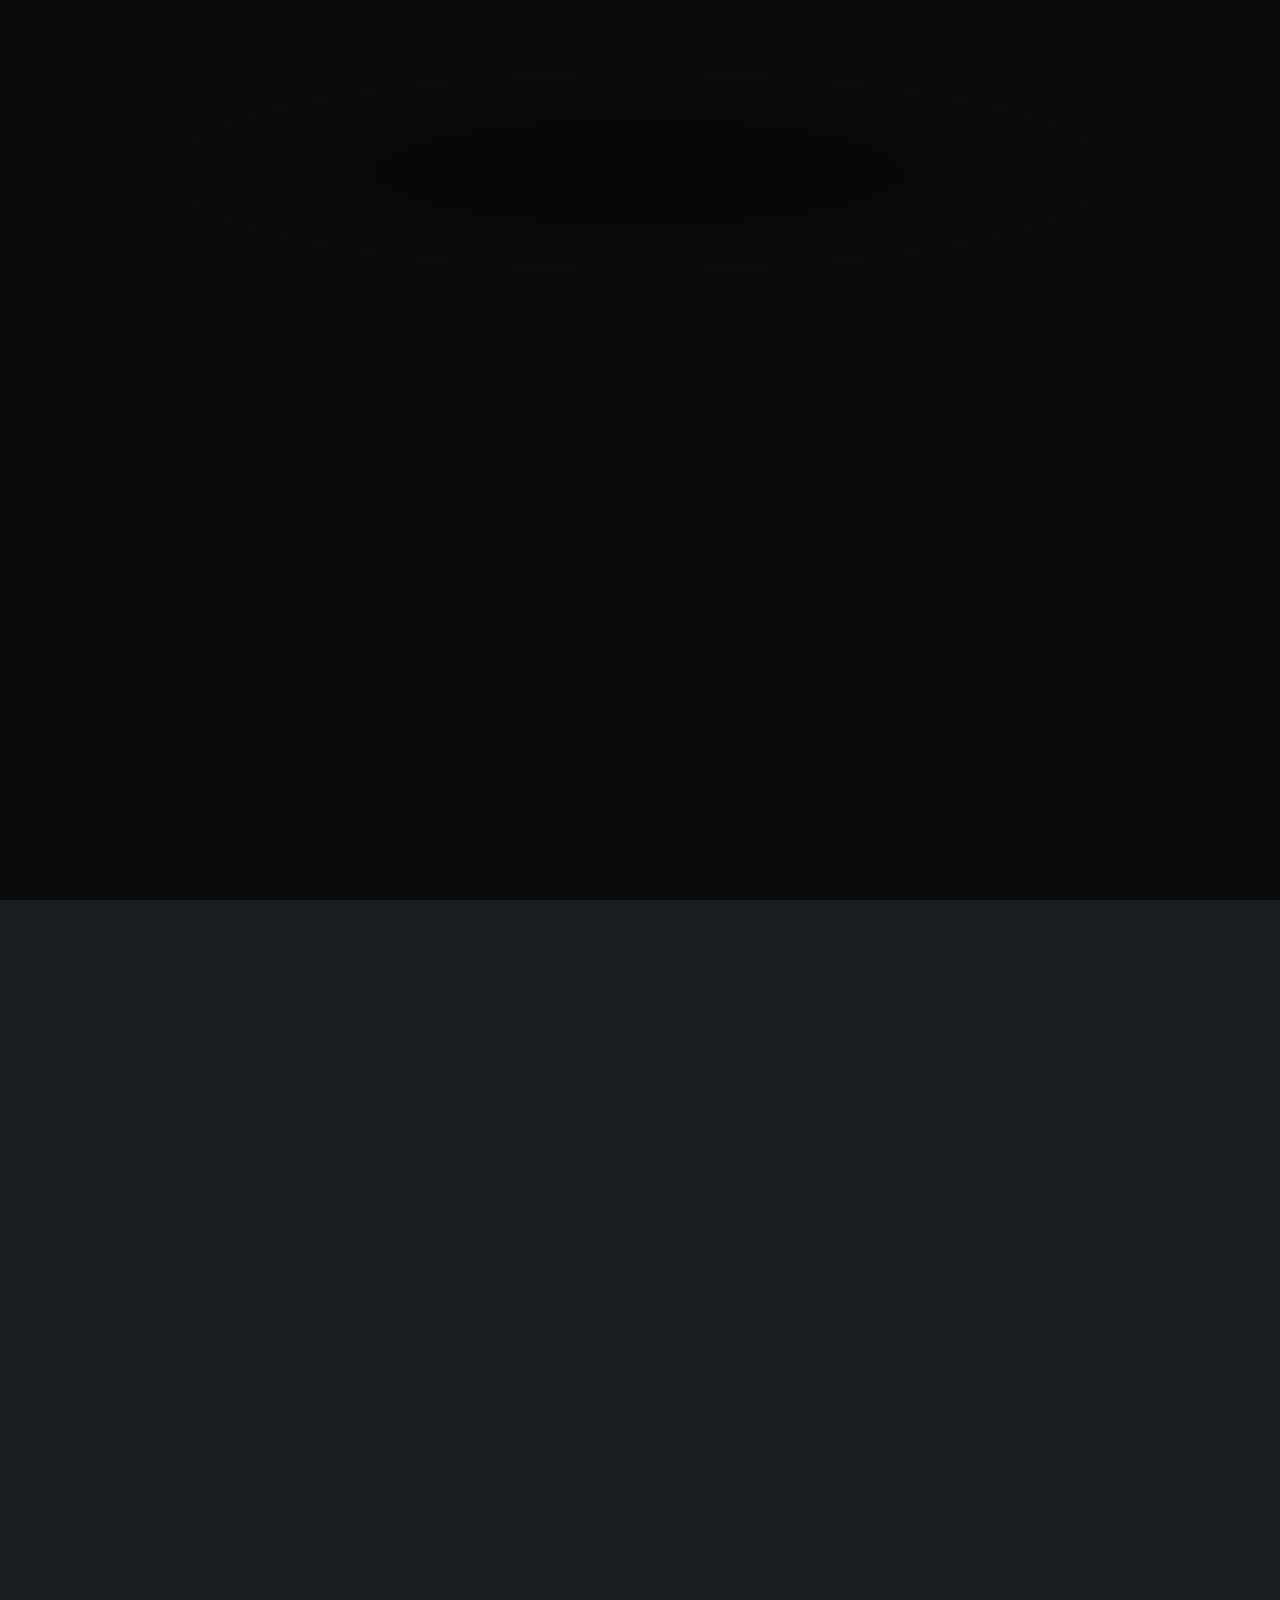
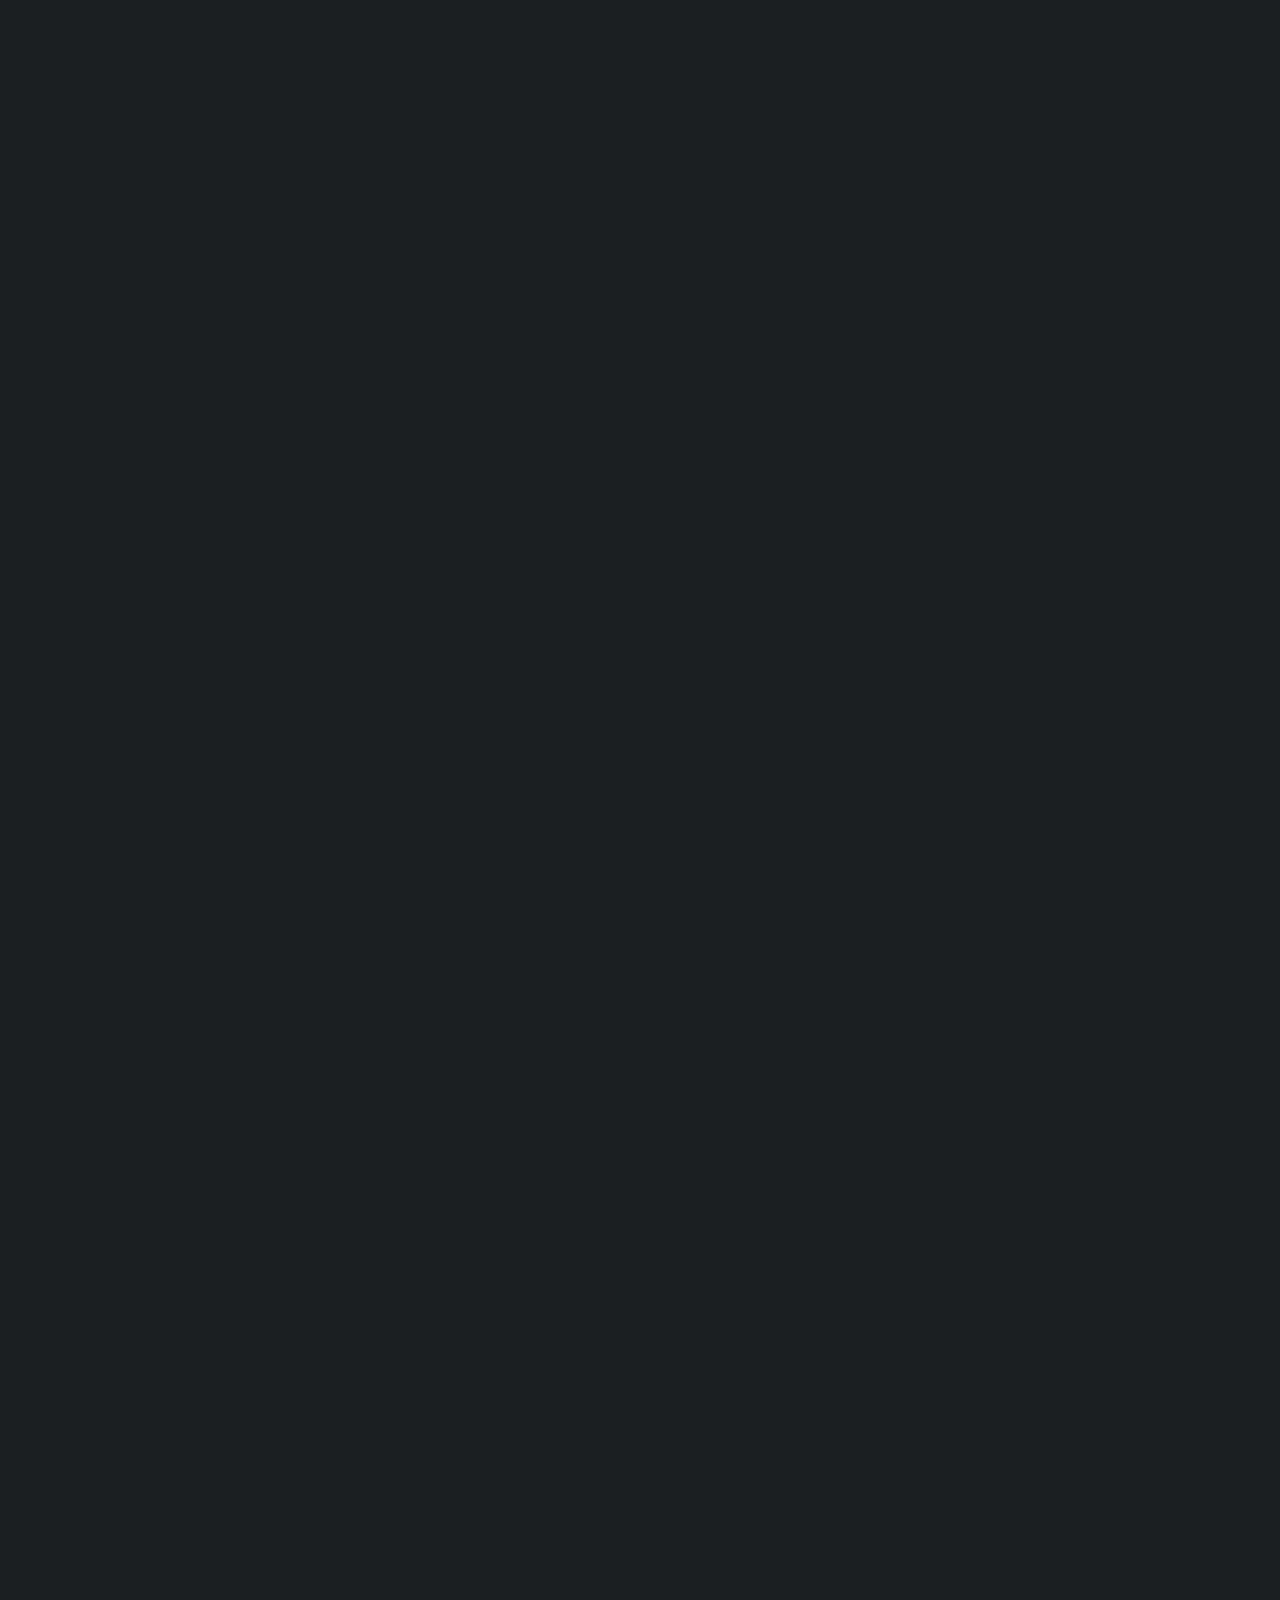
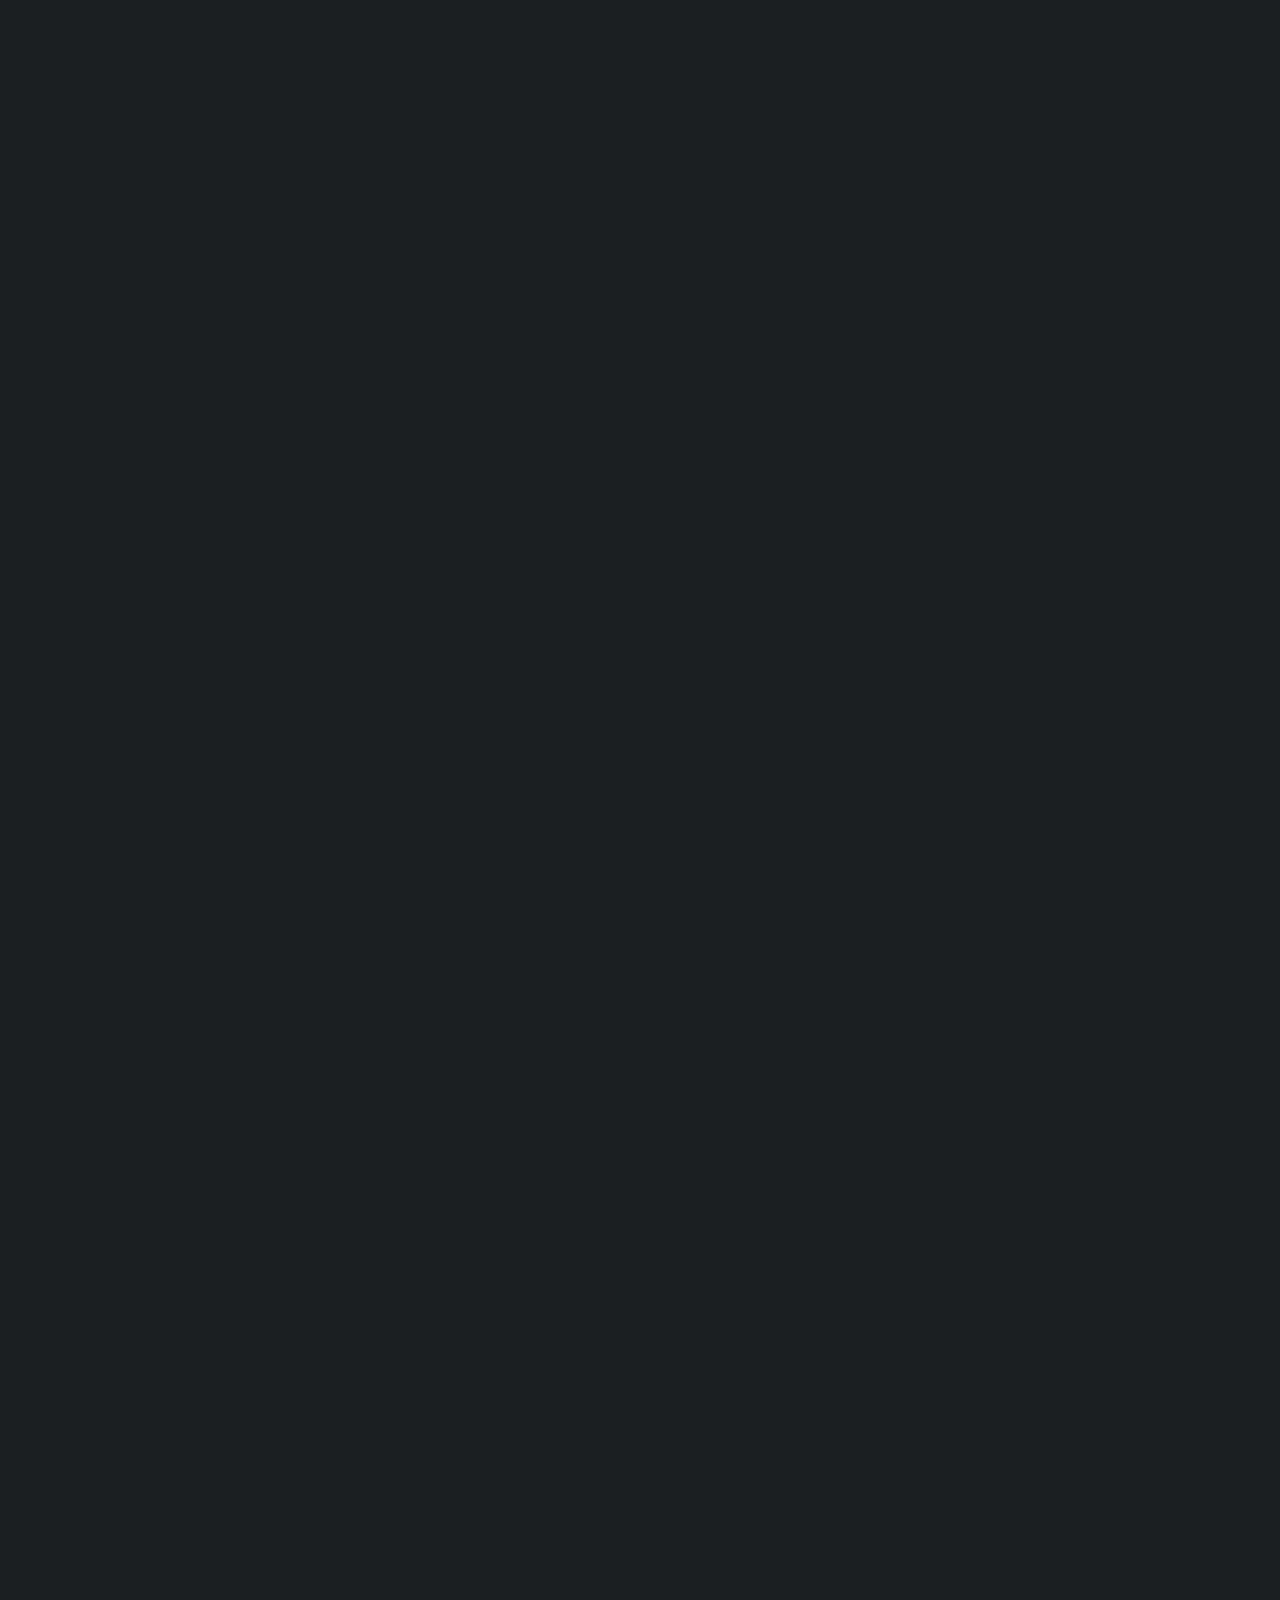
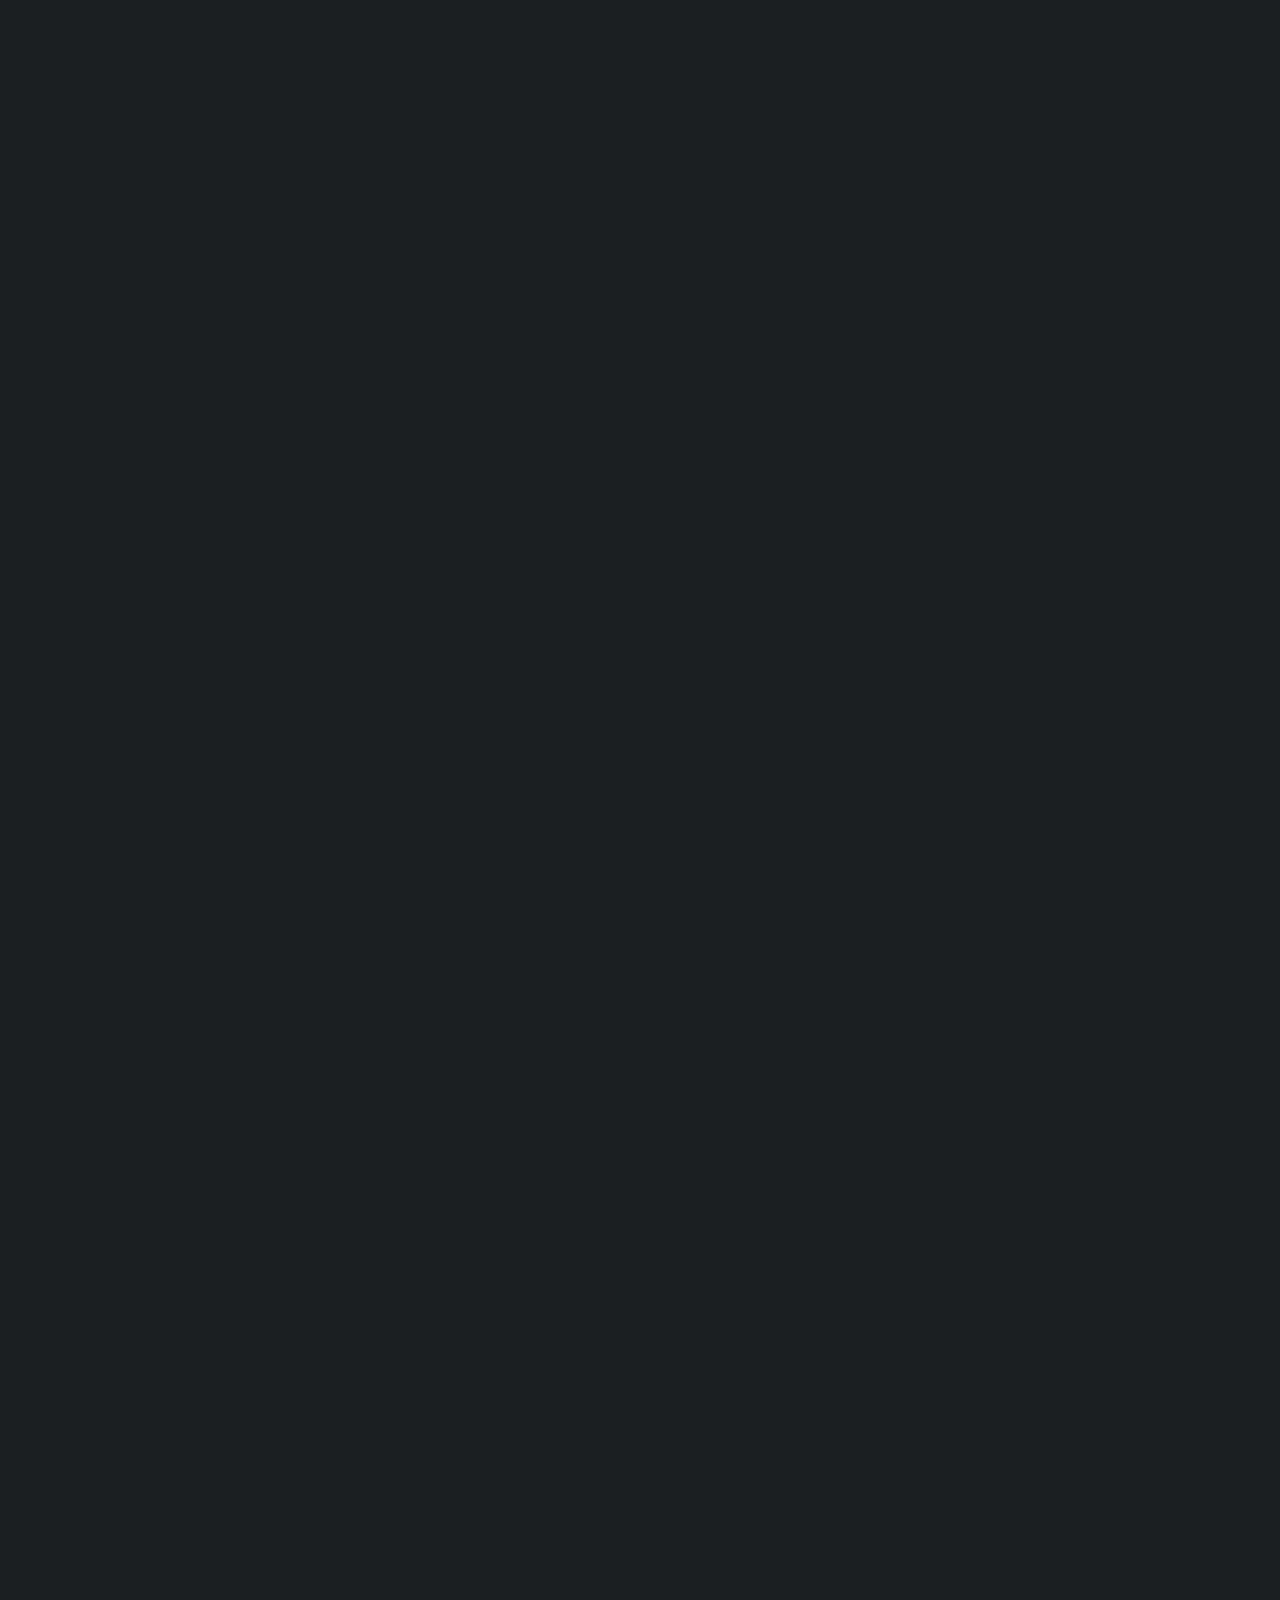
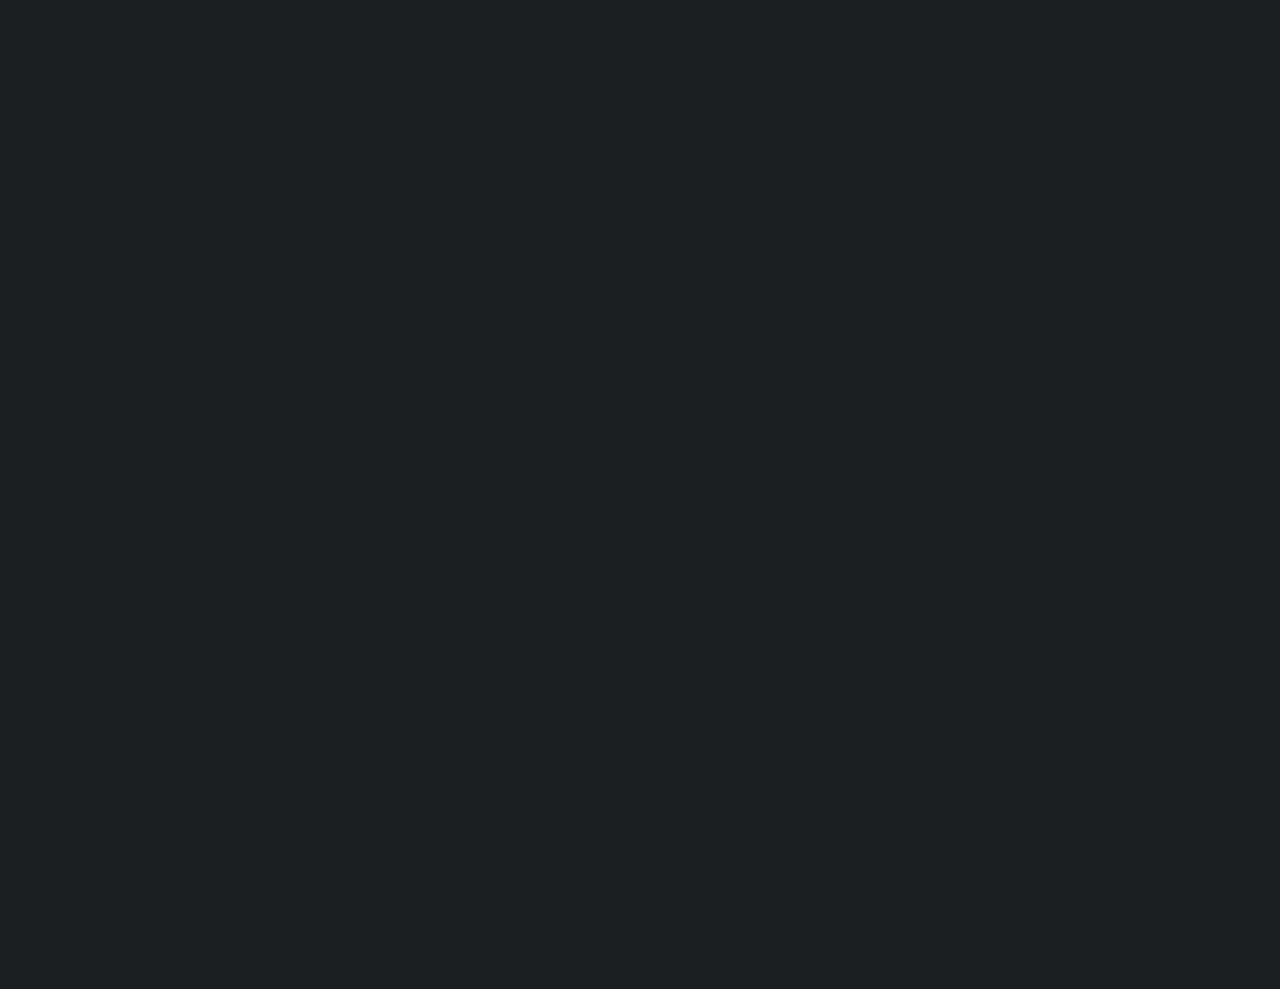
==== commit d9feed45: "Add files via upload" ====
--- a/index.html
+++ b/index.html
@@ -62,14 +62,14 @@
 								<p>You should never send your crypto (ADA) to anyone who claims to be running a staking pool. Delegating does not require you to send your ADA to any particular stake pool. No ADA will leave your wallet. The funds are always in your hands</p>
 								<h3>Fundamentals</h3>
 								<span class="image main"><img src="images/4k-6.jpg" alt="What does Ouroboros stand for" width=pixels height=pixels/></span> <a href="https://cardano.org/ouroboros/">Ouroboros</a>
-								<span class="image main"><img src="images/4k-5.png" alt="What does ADA mean" width=pixels height=pixels/></span> <a href="https://www.coindesk.com/price/cardano/">Cardano Cryptocurrency (ADA)</a>
+								<span class="image main"><img src="images/4k-5.jpg" alt="What does ADA mean" width=pixels height=pixels/></span> <a href="https://www.coindesk.com/price/cardano/">Cardano Cryptocurrency (ADA)</a>
 								
 							</article>
 
 						<!-- About -->
 							<article id="about">
 								<h2 class="major">About</h2>
-								<span class="image main"><img src="images/map.jpg" alt="" /></span>
+								<span class="image main"><img src="images/4k-3.jpg" alt="" /></span>
 								<p> An actual chef and a tech guy who happen to be brothers, had the idea of creating the Chef-pool. Our stake pool aims to be a part in decentralizing all transactions and support the Cardano project.
 									We have been involved with Cardano since 2017 and we are trully passionate about the change that can bring to our future, banking and the overall financial system.
 									<p>A percentage of every epoch's rewards will be donated into the Vancouver food bank. Through this project we plan into helping as many homeless people as we can. We couldn't think of a better way to put our real life skills in good use.
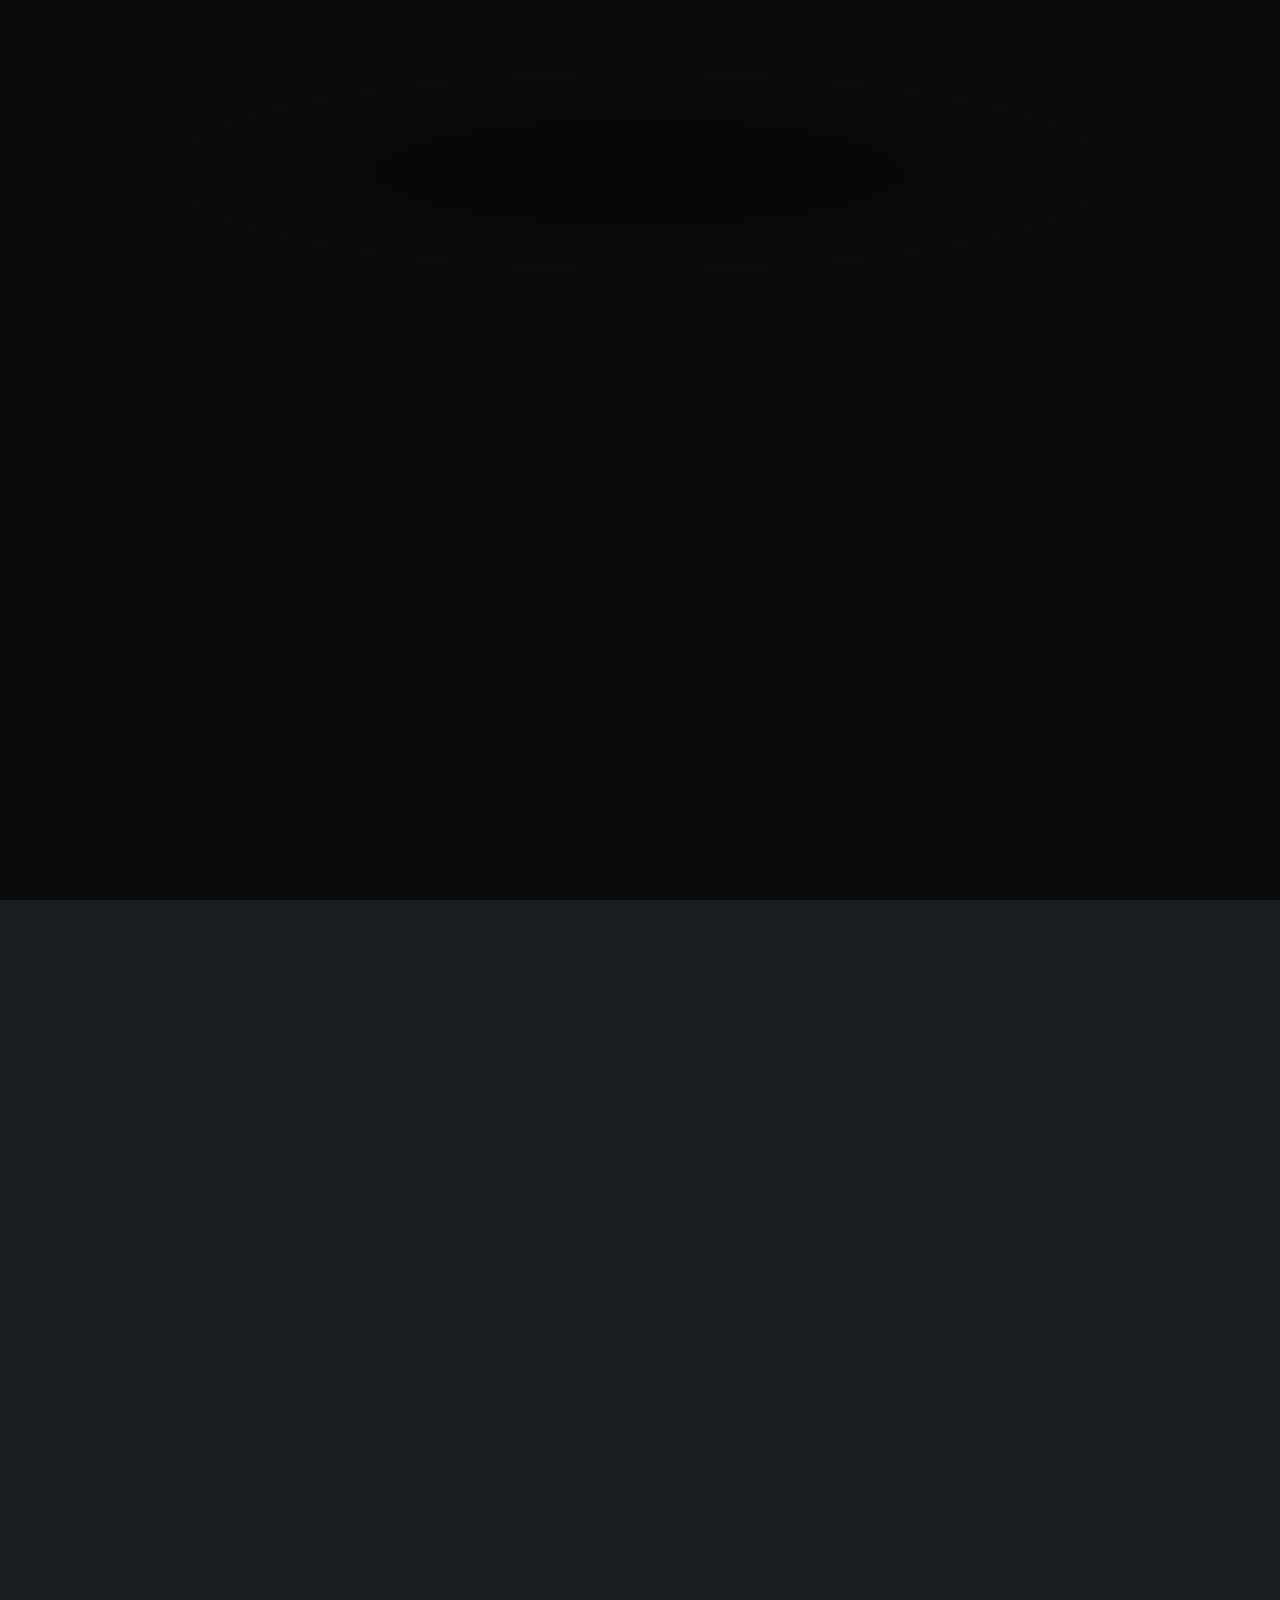
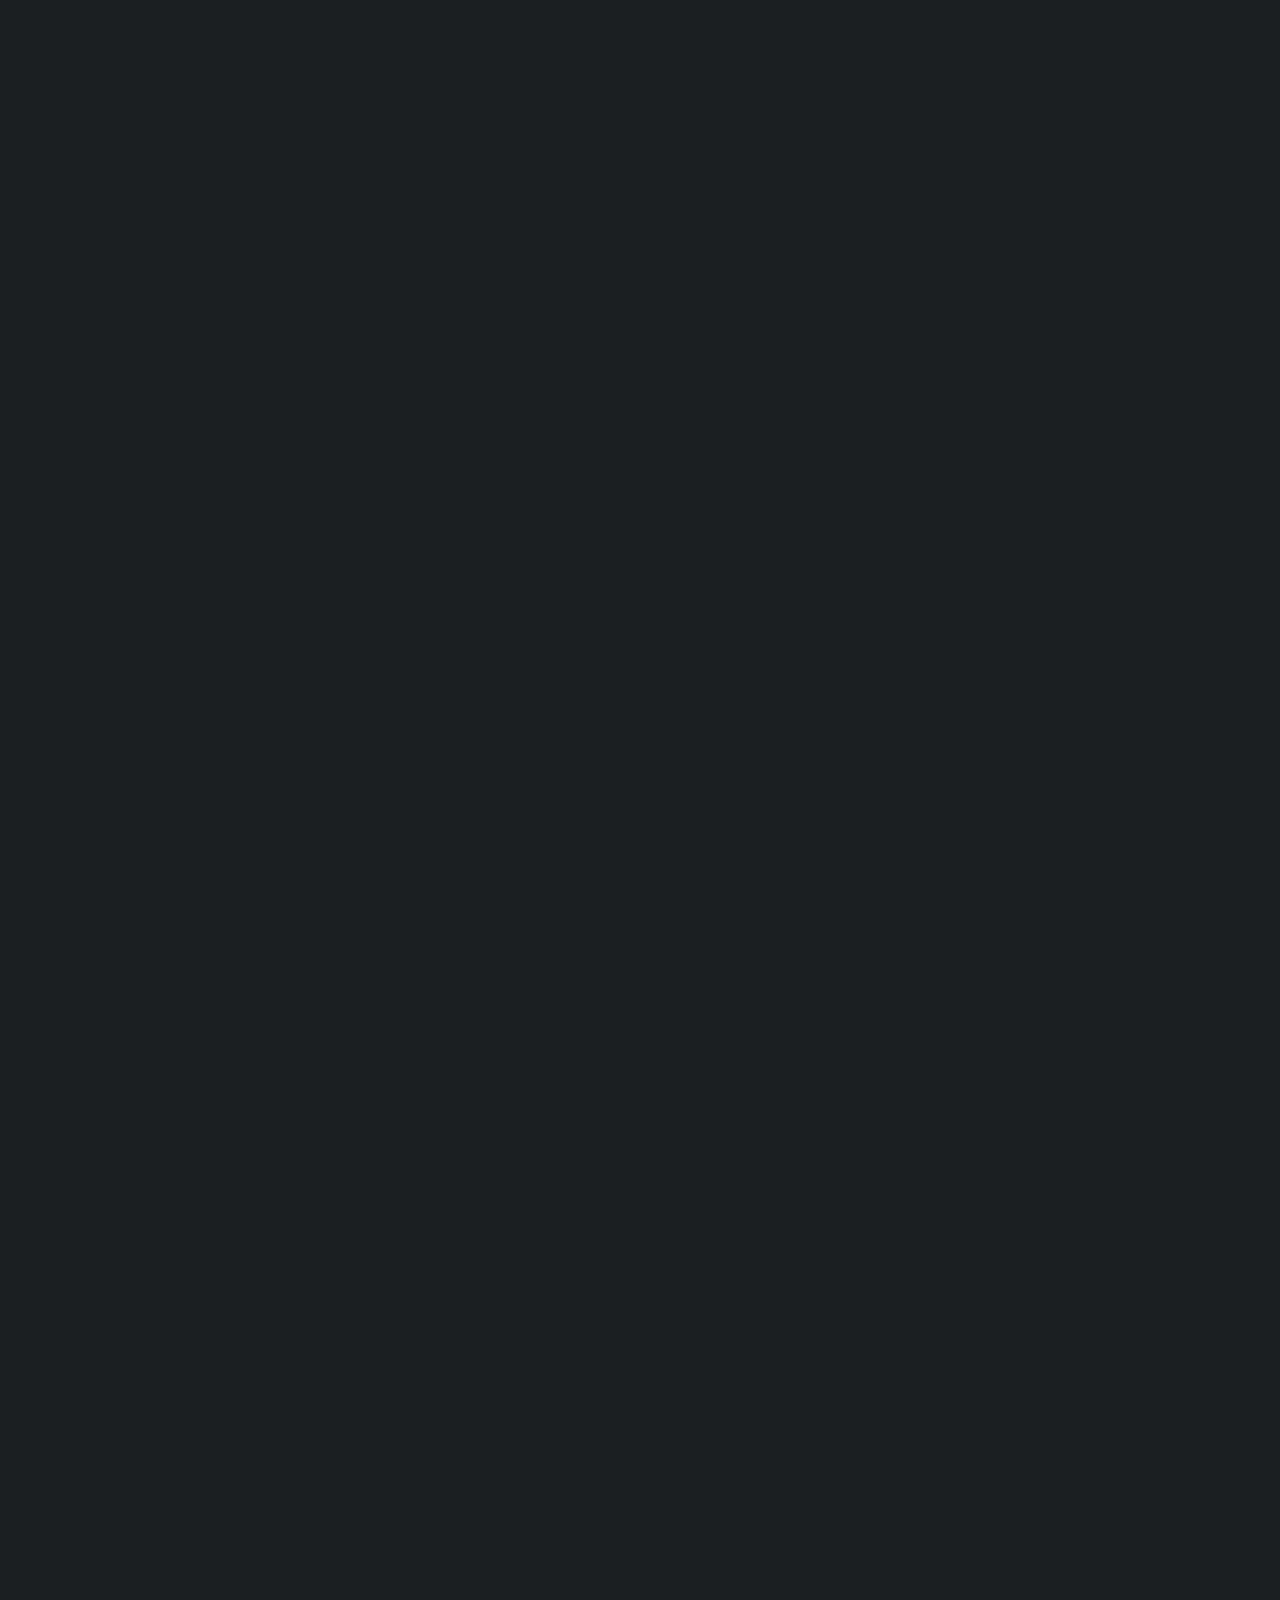
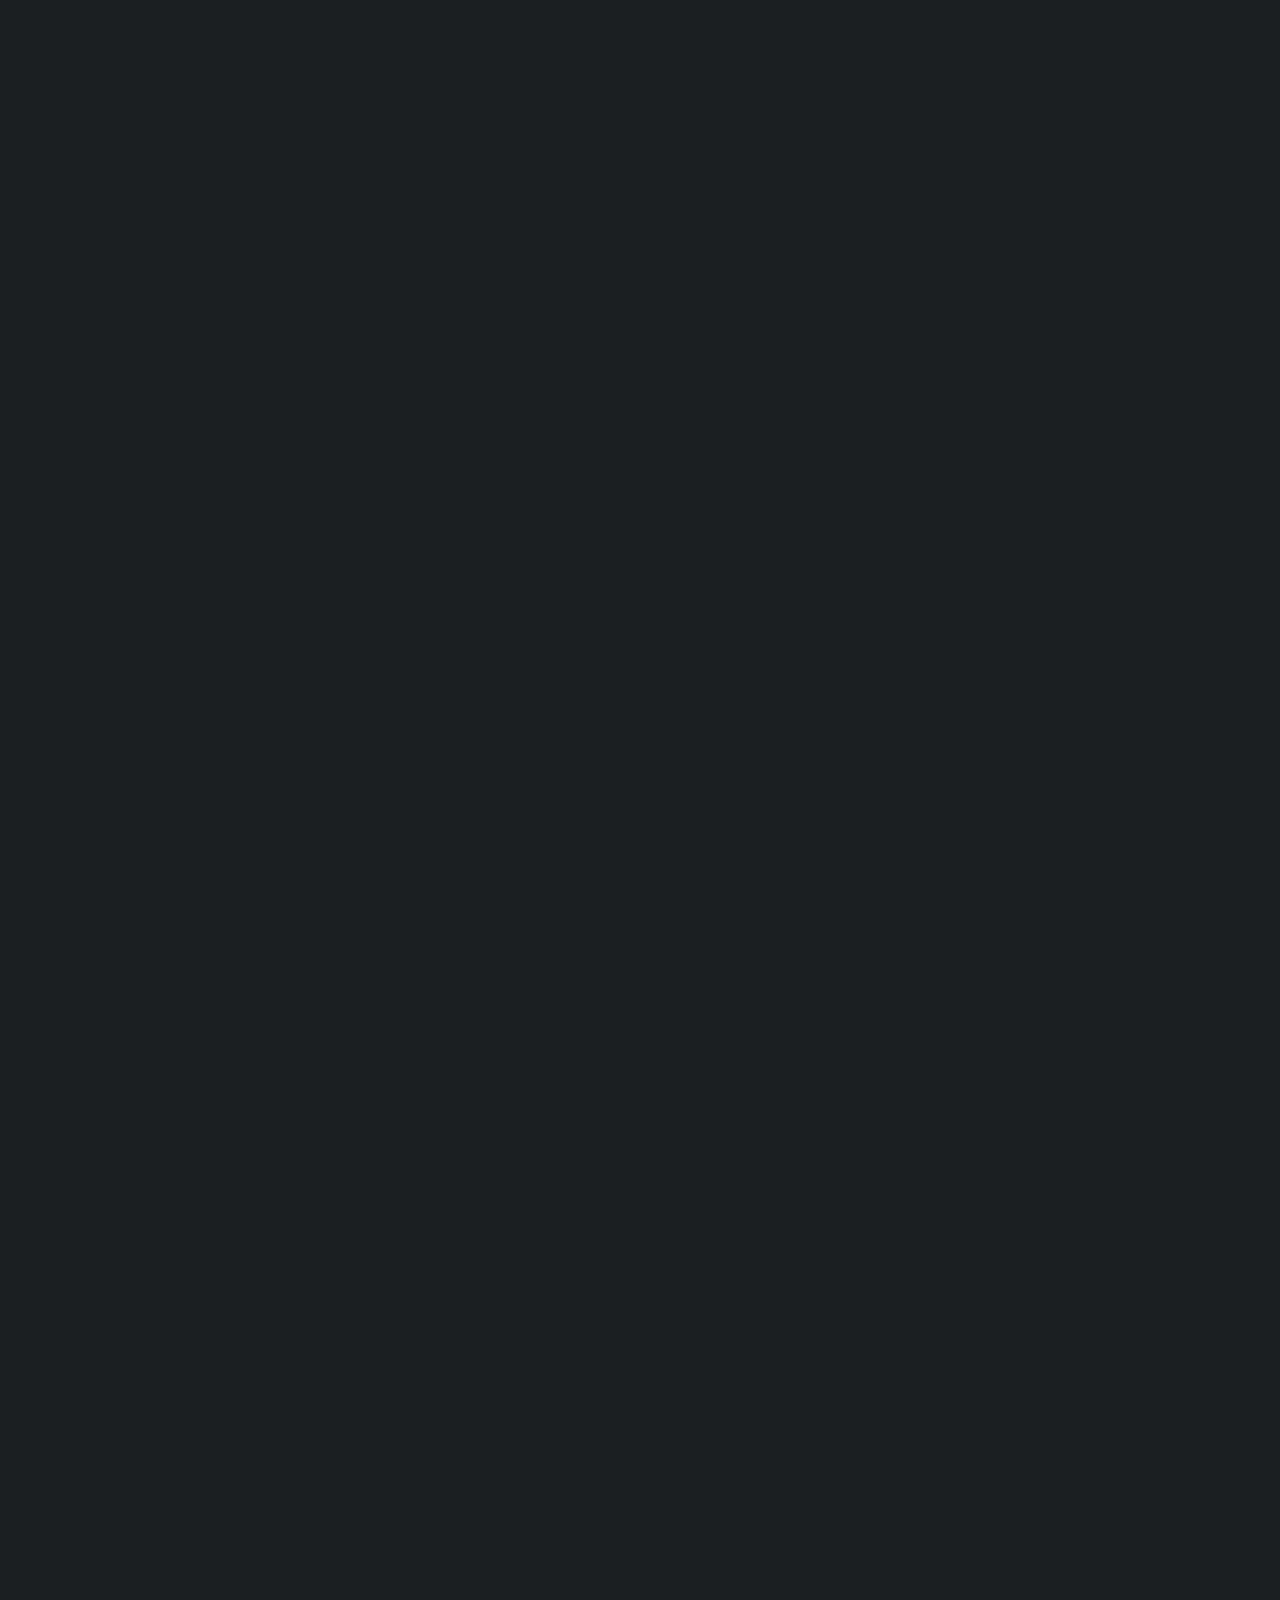
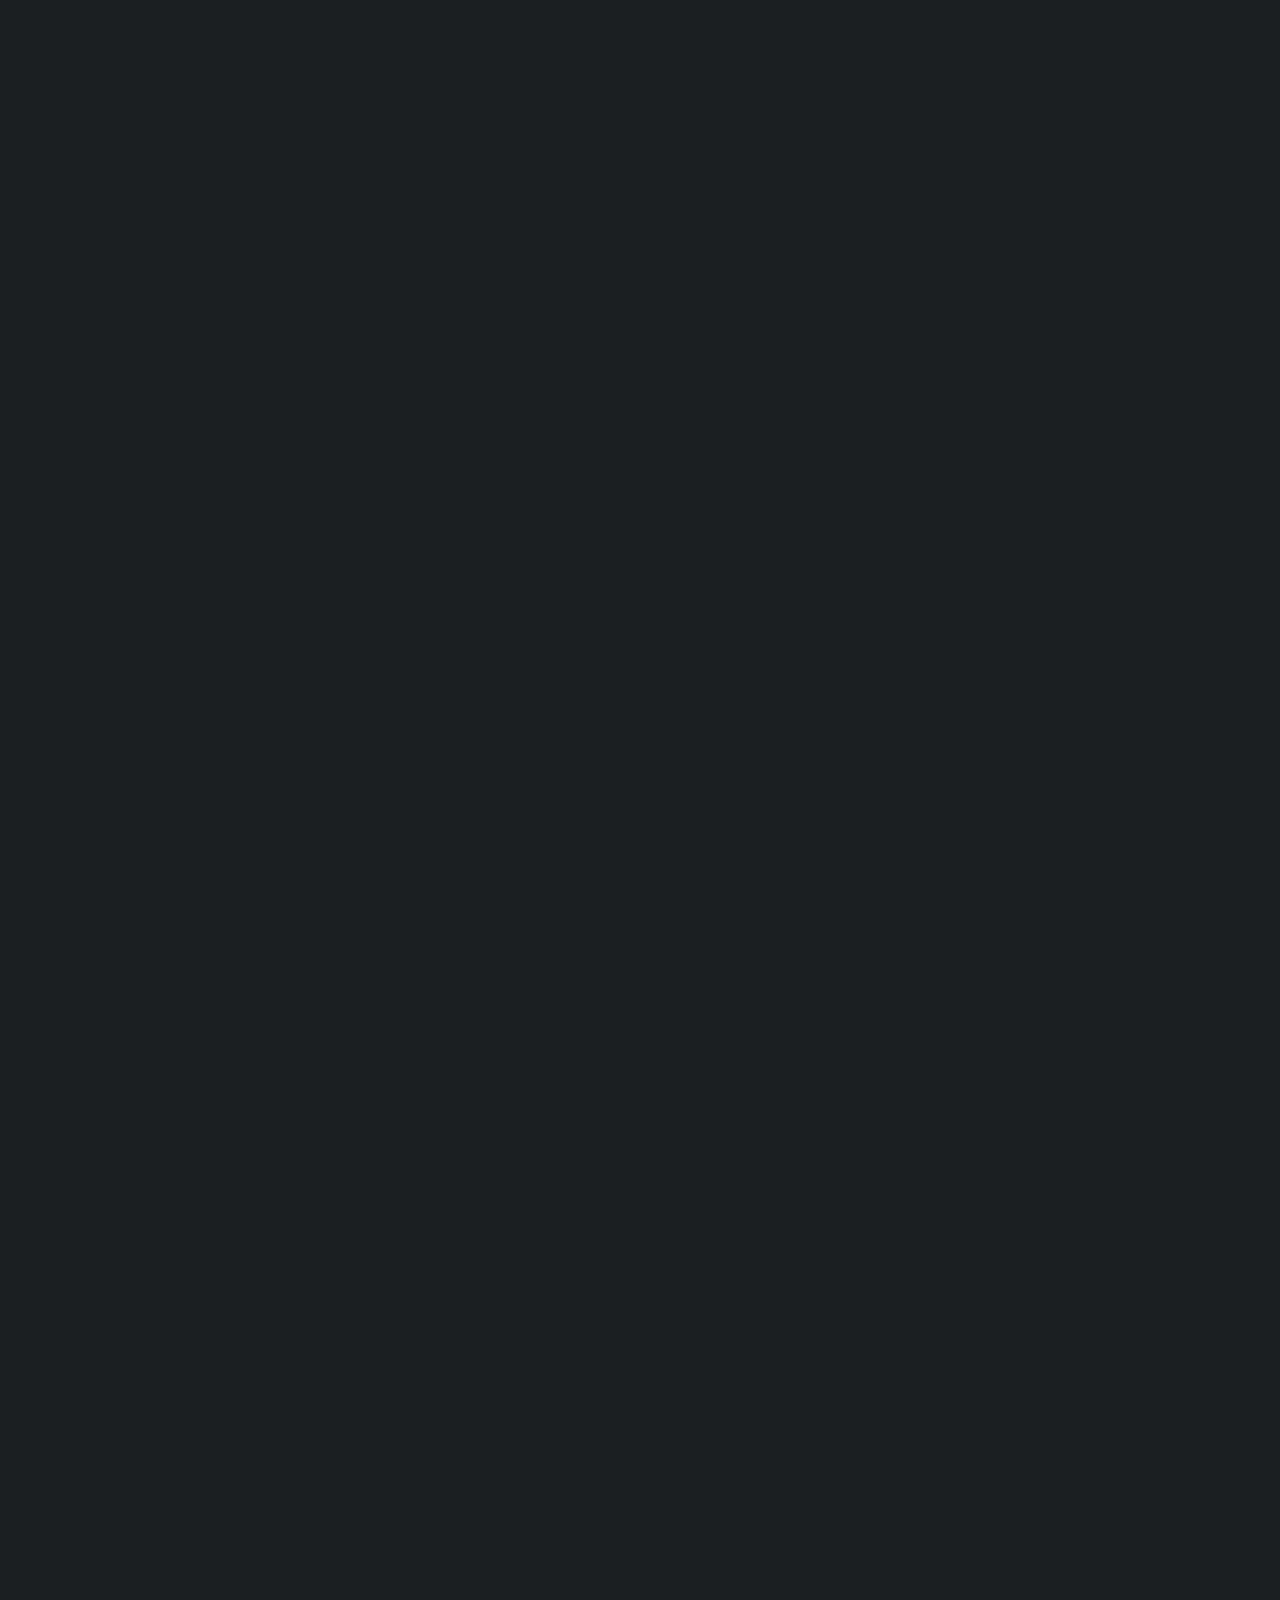
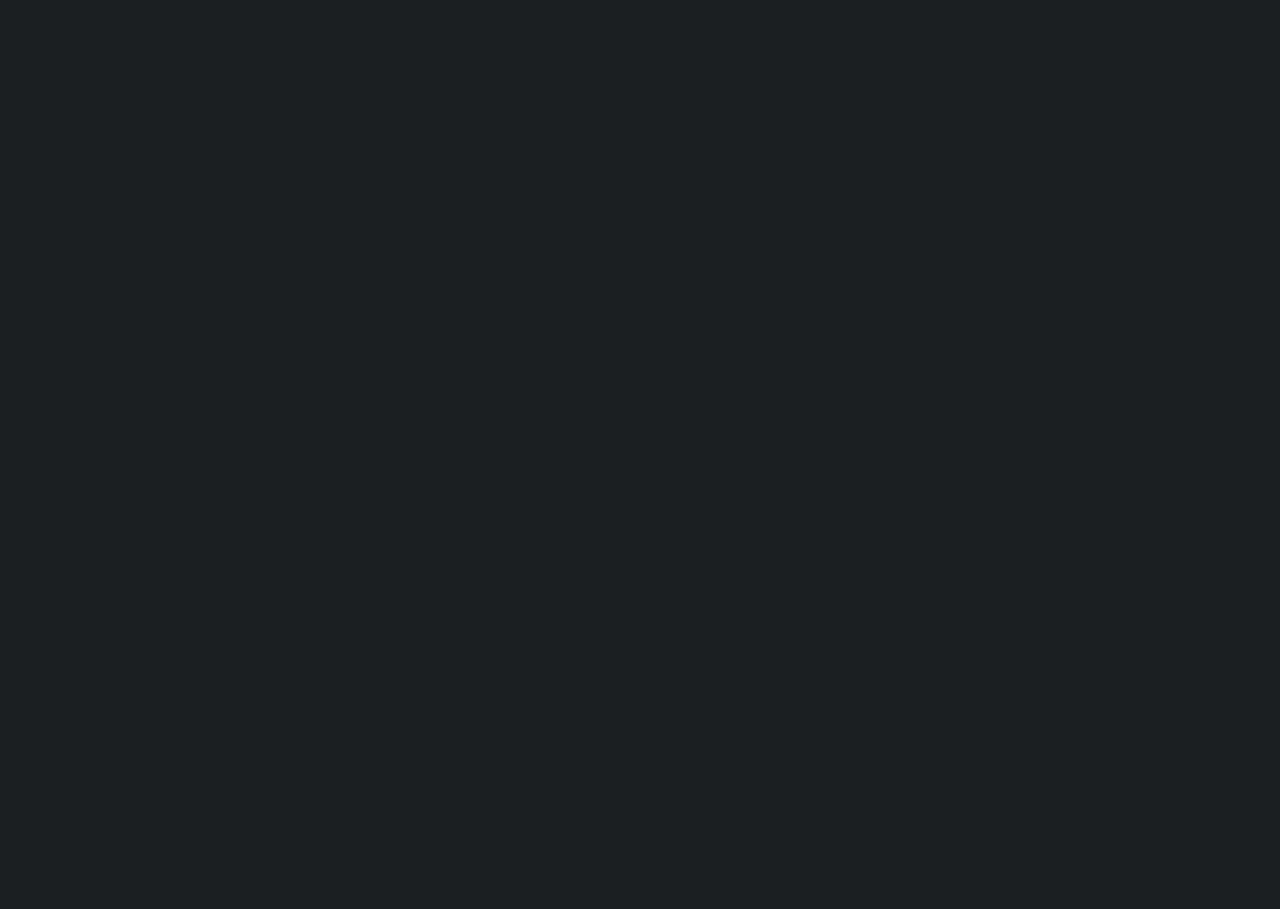
==== commit fb8b8646: "Add files via upload" ====
--- a/index.html
+++ b/index.html
@@ -11,6 +11,7 @@
 		<meta name="viewport" content="width=device-width, initial-scale=1, user-scalable=no" />
 		<link rel="stylesheet" href="assets/css/main.css" />
 		<noscript><link rel="stylesheet" href="assets/css/noscript.css" /></noscript>
+<script type="text/javascript" src="https://platform-api.sharethis.com/js/sharethis.js#property=61522c3746199d0019177858&product=image-share-buttons" async="async"></script>
 	</head>
 	<body class="is-preload">
 
@@ -25,8 +26,10 @@
 						<div class="content">
 							<div class="inner">
 								<h1>Chef-Pool</h1>
-								<p>We are a small team of Cardano enthusiasts. Our main goal is to assist with the decentralization of all transactions while assisting and inspiring individuals to do the same.
+								<p>An actual chef and a tech guy who happen to be brothers, had the idea of creating the Chef-pool. Our stake pool aims to be a part in decentralizing all transactions and support the Cardano project.
+									We have been involved with Cardano since 2017 and we are trully passionate about the change that can bring to our future, banking and the overall financial system.
 								<p>Established at, Vancouver - Canada.  Learn more about <a href="https://cardano.org/">Cardano</a></p>
+								<p>This pool will be proudly fundraise a portion of each epoch's rewards into the <a href="https://www.actionagainsthunger.org//">Action against hunger in Africa fund</a></p>
 							</div>
 						</div>
 						<nav>
@@ -70,10 +73,9 @@
 							<article id="about">
 								<h2 class="major">About</h2>
 								<span class="image main"><img src="images/4k-3.jpg" alt="" /></span>
-								<p> An actual chef and a tech guy who happen to be brothers, had the idea of creating the Chef-pool. Our stake pool aims to be a part in decentralizing all transactions and support the Cardano project.
-									We have been involved with Cardano since 2017 and we are trully passionate about the change that can bring to our future, banking and the overall financial system.
-									<p>A percentage of every epoch's rewards will be donated into the Vancouver food bank. Through this project we plan into helping as many homeless people as we can. We couldn't think of a better way to put our real life skills in good use.
-									Further with another portion of the rewards, we will open up our TikTok channel and share educational content in order for us to give back to the community. We strongly believe that growing the Cardano community is the only way to eventually bring a significant cultural change to the world.</p>
+								<p>We are a small team of Cardano enthusiasts. Our main goal is to assist with the decentralization of all transactions while assisting and inspiring individuals to do the same.</p>
+									<p>Through this project we plan into helping as many people as we can. We couldn't think of a better way to put our real life skills in good use.
+									Further to our just charitable cause, with another portion of the rewards, we will open up our TikTok channel and share educational content in order for us to give back to the community. We strongly believe that growing the Cardano community is the only way to eventually bring a significant cultural change to the world.</p>
 									<p>A world in which people help each other. </p>
 							</article>
 
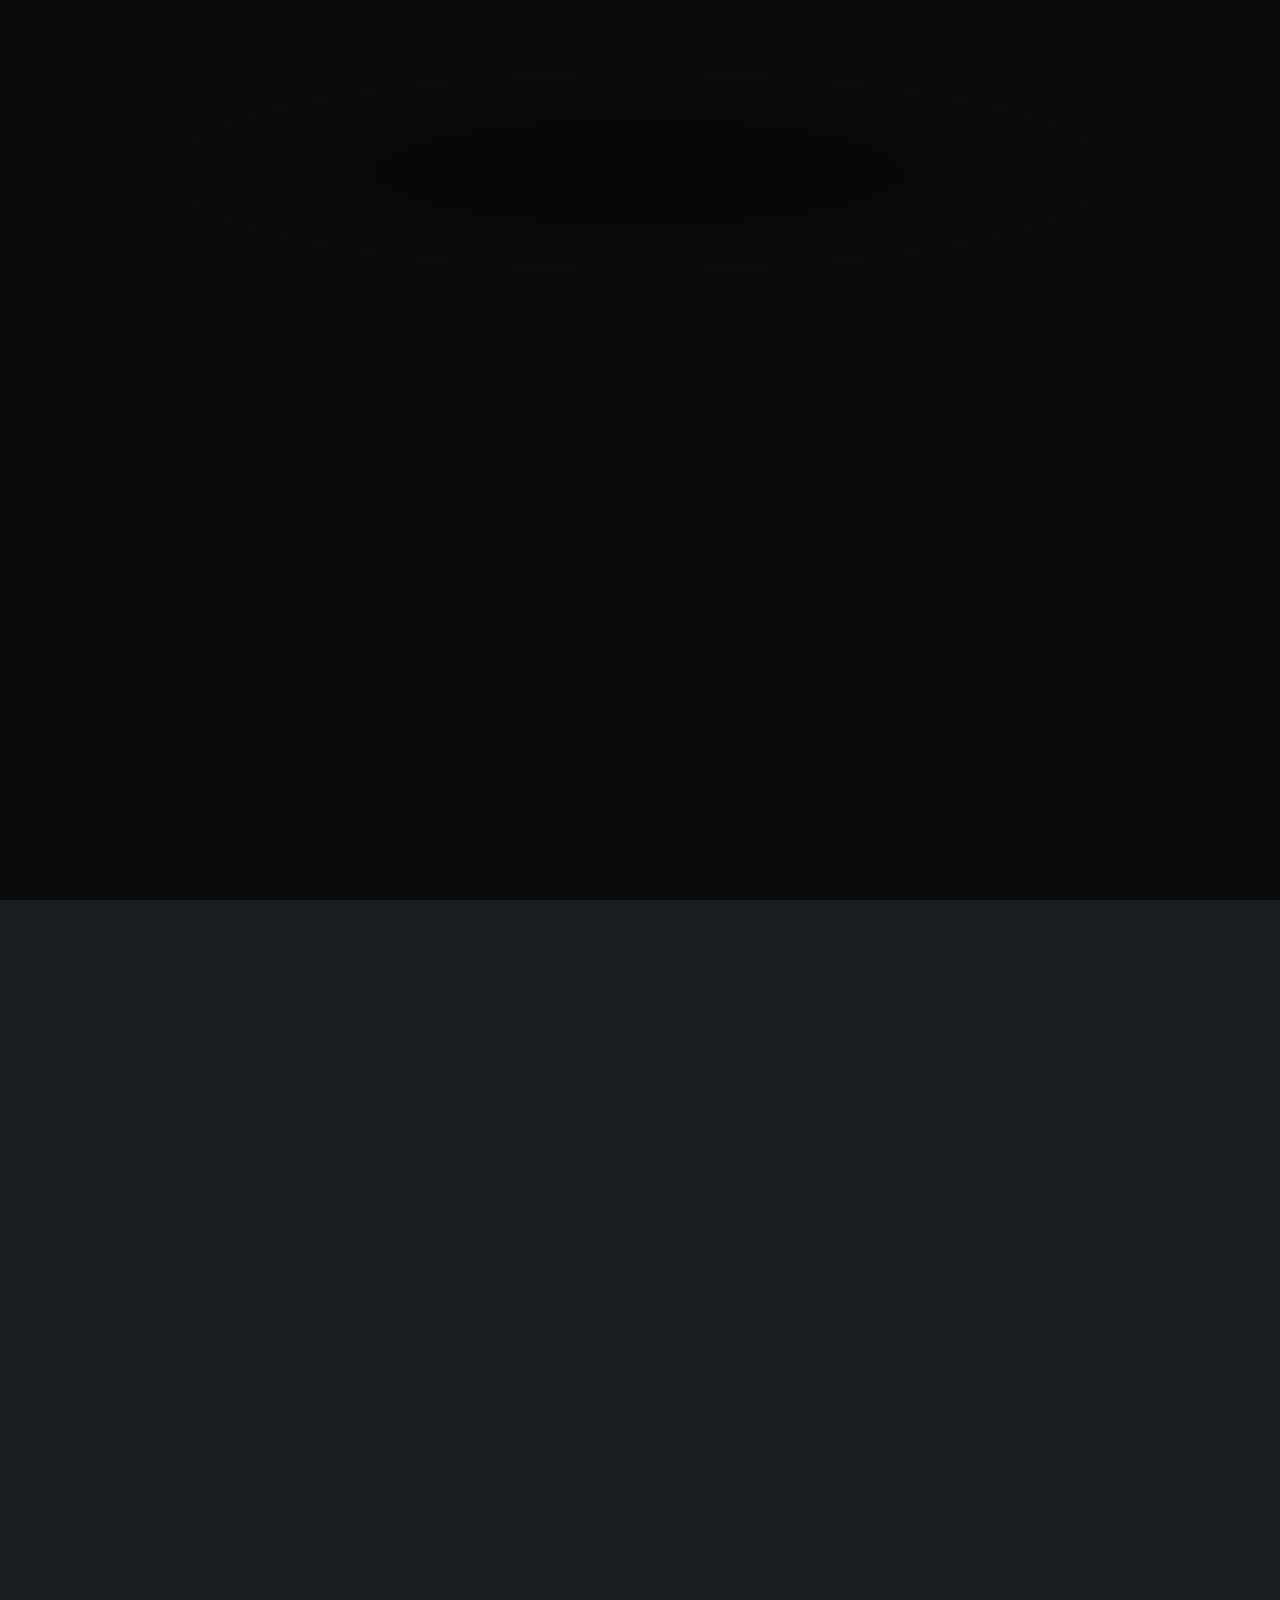
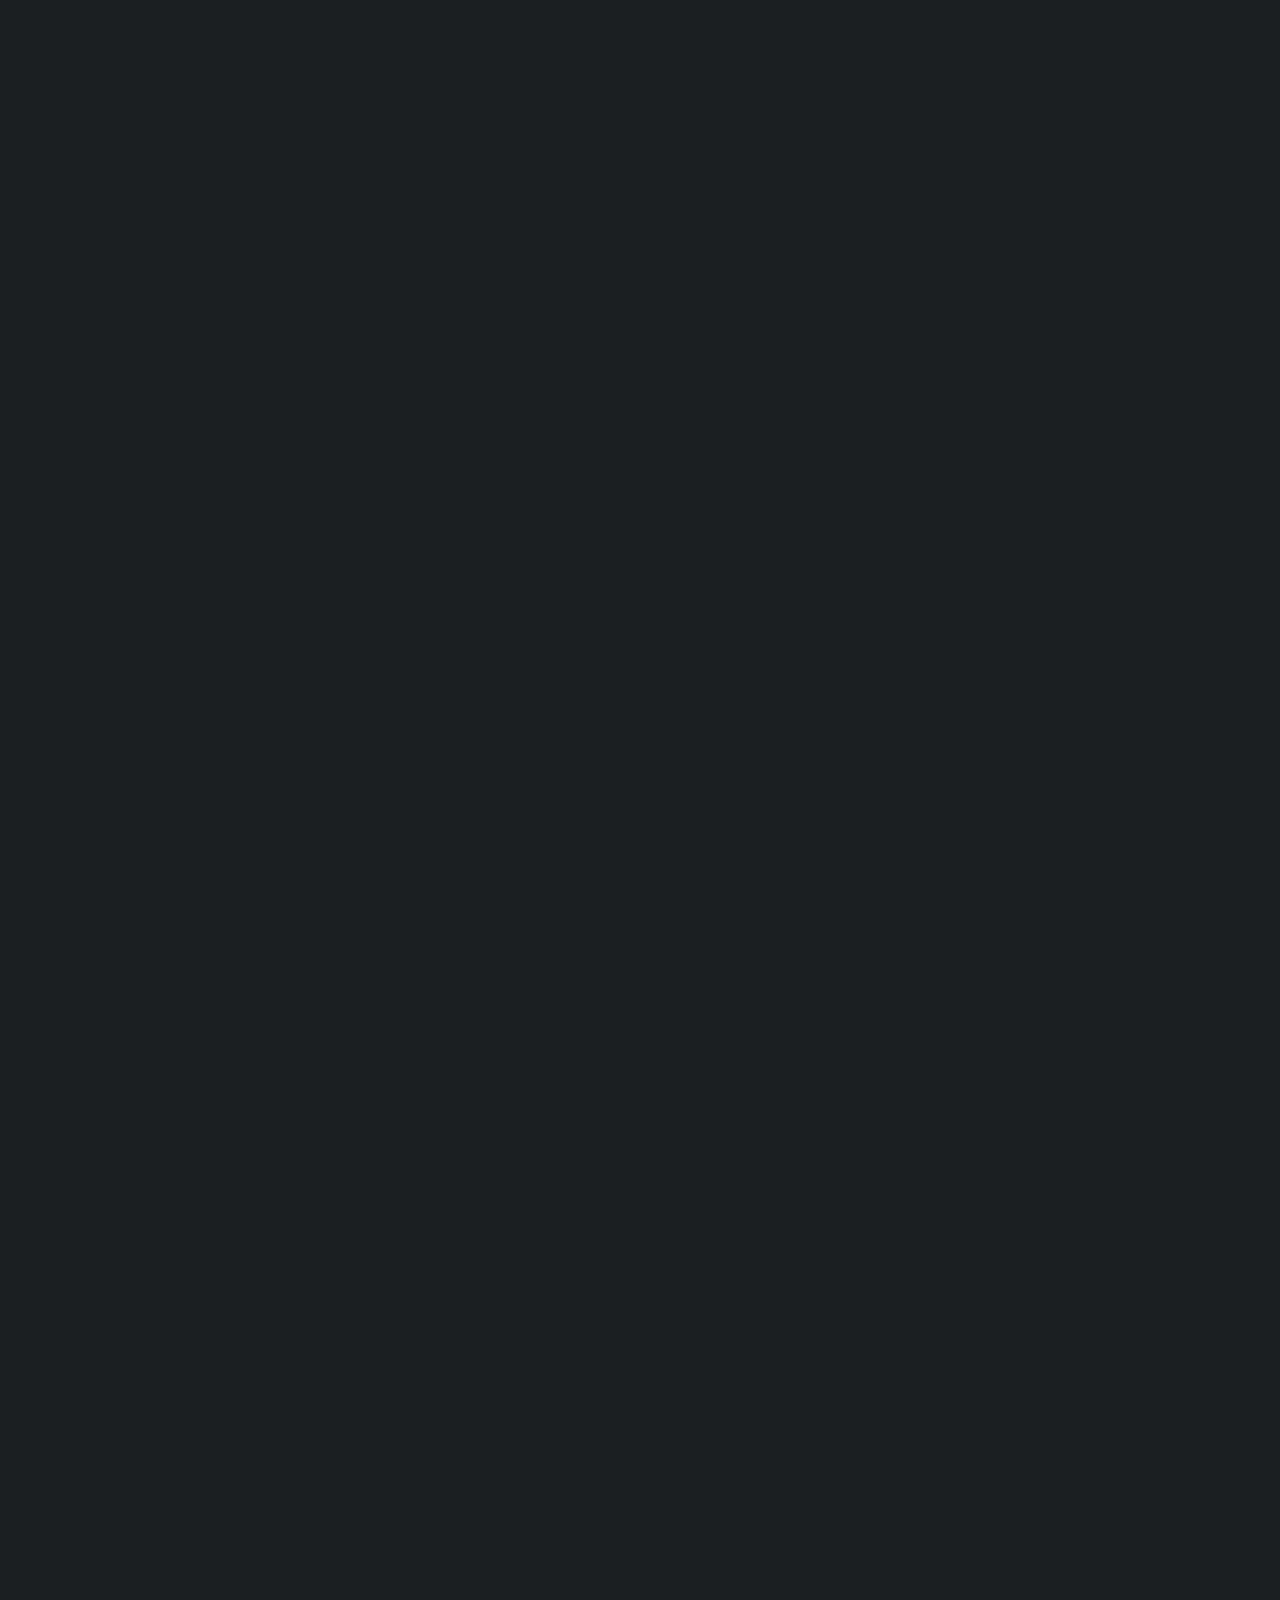
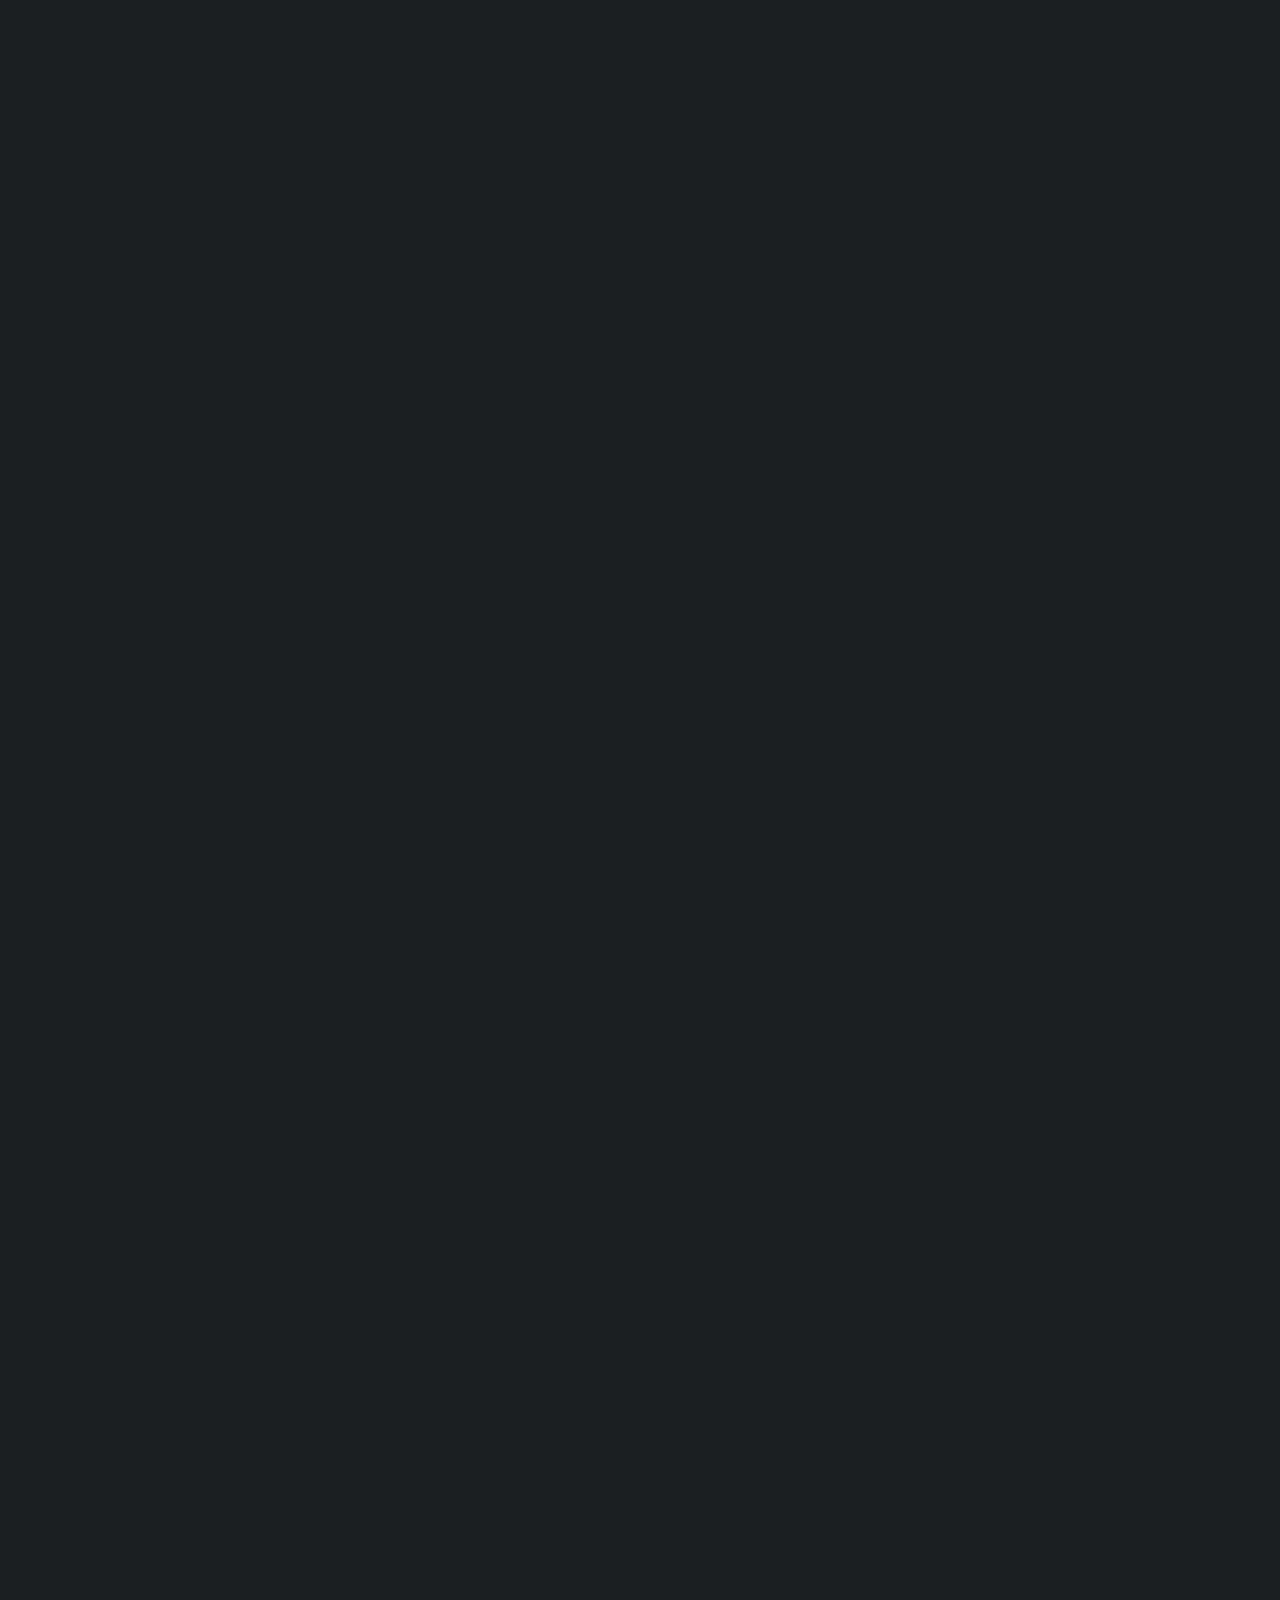
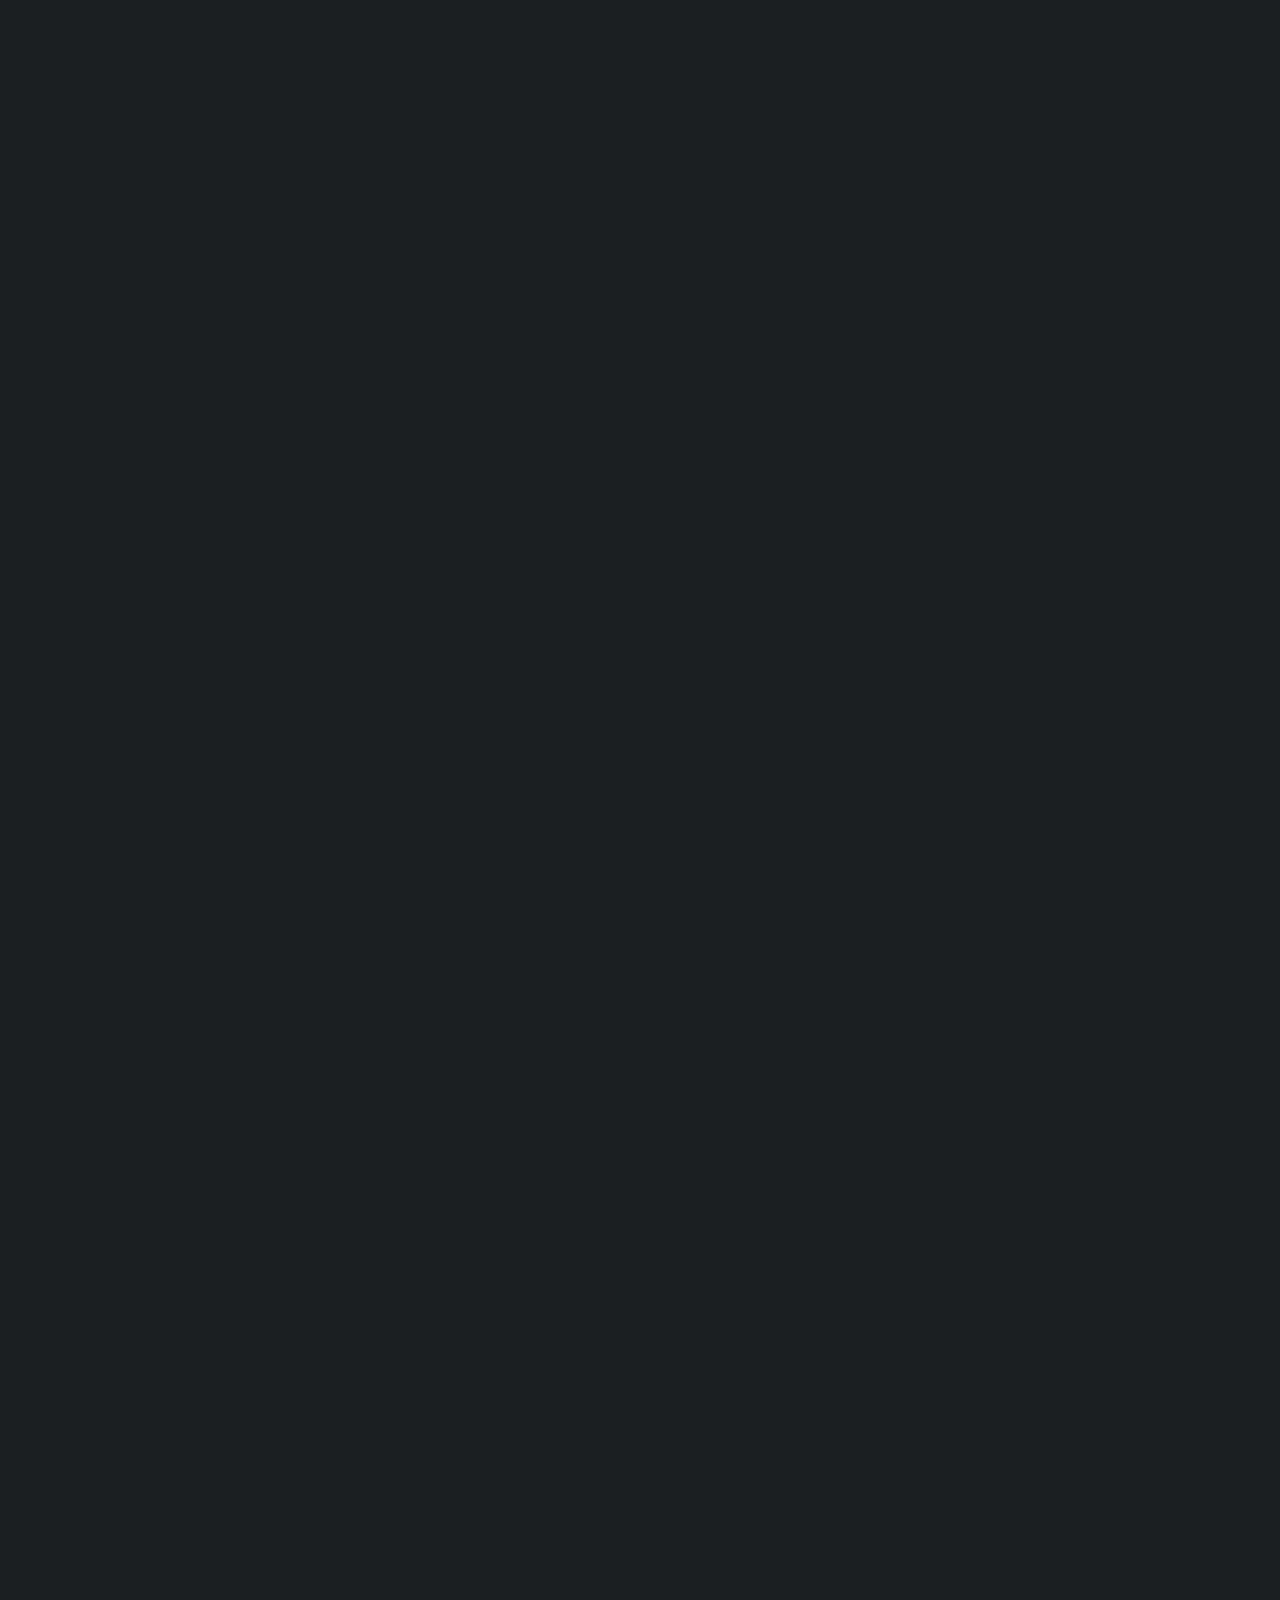
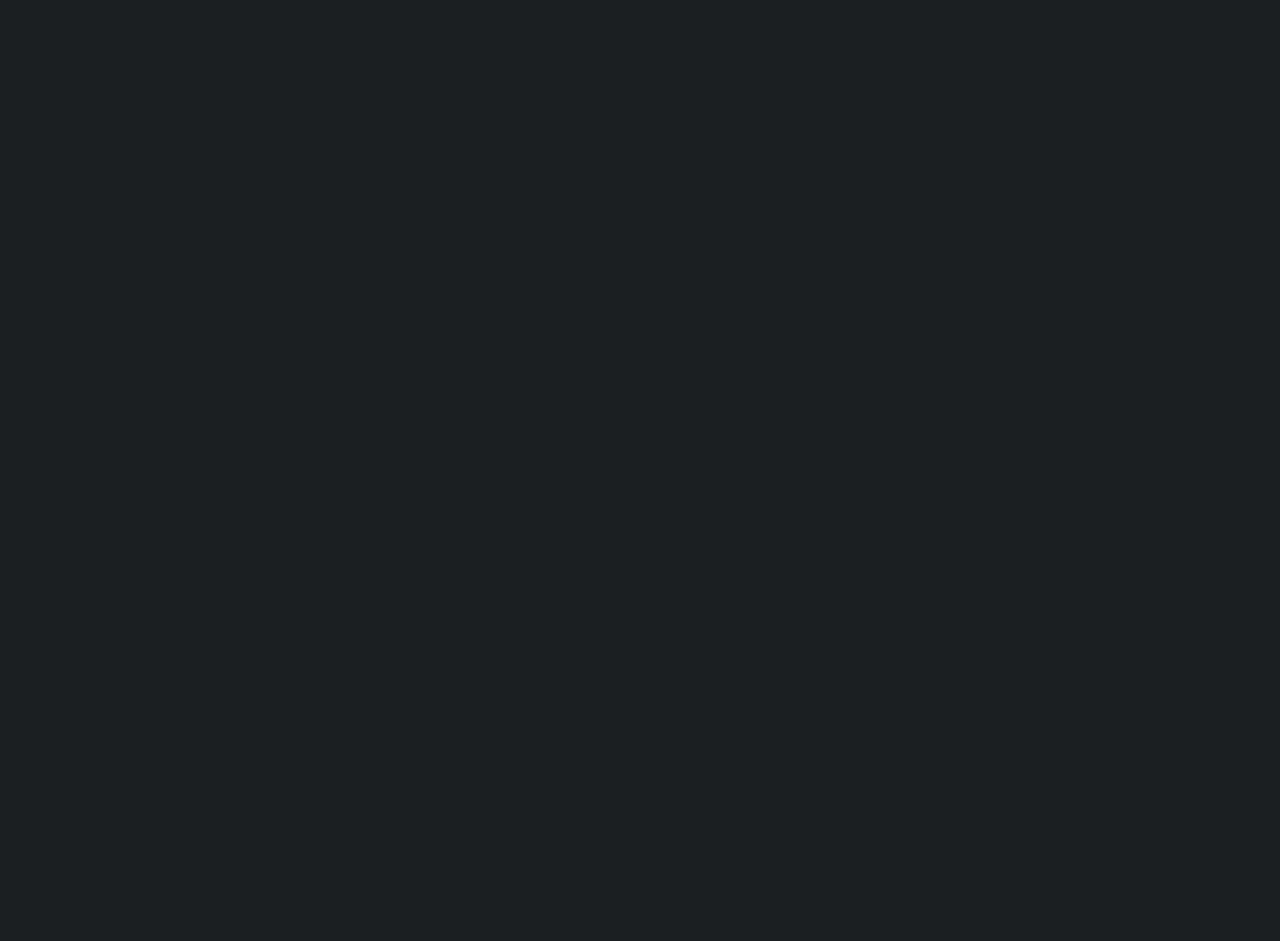
==== commit 96f1c67a: "Add files via upload" ====
--- a/index.html
+++ b/index.html
@@ -11,7 +11,6 @@
 		<meta name="viewport" content="width=device-width, initial-scale=1, user-scalable=no" />
 		<link rel="stylesheet" href="assets/css/main.css" />
 		<noscript><link rel="stylesheet" href="assets/css/noscript.css" /></noscript>
-<script type="text/javascript" src="https://platform-api.sharethis.com/js/sharethis.js#property=61522c3746199d0019177858&product=image-share-buttons" async="async"></script>
 	</head>
 	<body class="is-preload">
 
@@ -29,7 +28,7 @@
 								<p>An actual chef and a tech guy who happen to be brothers, had the idea of creating the Chef-pool. Our stake pool aims to be a part in decentralizing all transactions and support the Cardano project.
 									We have been involved with Cardano since 2017 and we are trully passionate about the change that can bring to our future, banking and the overall financial system.
 								<p>Established at, Vancouver - Canada.  Learn more about <a href="https://cardano.org/">Cardano</a></p>
-								<p>This pool will be proudly fundraise a portion of each epoch's rewards into the <a href="https://www.actionagainsthunger.org//">Action against hunger in Africa fund</a></p>
+								<p>This pool will be proudly fundraising a portion of each epoch's rewards into the <a href="https://www.actionagainsthunger.org//">Action against hunger in Africa fund</a></p>
 							</div>
 						</div>
 						<nav>
@@ -74,8 +73,8 @@
 								<h2 class="major">About</h2>
 								<span class="image main"><img src="images/4k-3.jpg" alt="" /></span>
 								<p>We are a small team of Cardano enthusiasts. Our main goal is to assist with the decentralization of all transactions while assisting and inspiring individuals to do the same.</p>
-									<p>Through this project we plan into helping as many people as we can. We couldn't think of a better way to put our real life skills in good use.
-									Further to our just charitable cause, with another portion of the rewards, we will open up our TikTok channel and share educational content in order for us to give back to the community. We strongly believe that growing the Cardano community is the only way to eventually bring a significant cultural change to the world.</p>
+									<p>Through this project we plan into helping as many people as we can. We couldn't think of a better way to put our real life skills in good use.</p>
+									<p>Further to our just and charitable cause, with another portion of the rewards, we will open up our Tik-Tok channel and share educational content in order for us to give back to the community. We strongly believe that growing the Cardano community is the only way to eventually bring a significant cultural change to the world.</p>
 									<p>A world in which people help each other. </p>
 							</article>
 
@@ -103,10 +102,10 @@
 									</ul>
 								</form>
 								<ul class="icons">
-									<li><a href="#" class="icon brands fa-twitter"><span class="label">Twitter</span></a></li>
-									<li><a href="#" class="icon brands fa-facebook-f"><span class="label">Facebook</span></a></li>
-									<li><a href="#" class="icon brands fa-instagram"><span class="label">Instagram</span></a></li>
-									<li><a href="#" class="icon brands fa-github"><span class="label">GitHub</span></a></li>
+									<li><a href="https://twitter.com/CardanoChef" class="icon brands fa-twitter"><span class="label">Twitter</span></a></li>
+										<li><a href="https://t.me/ChefPool" class="icon brands fa-telegram"><span class="label">Telegram</span></a></li>
+										<li><a href="https://discord.gg/xxye2Sur" class="icon brands fa-discord"><span class="label">Discord</span></a></li>
+										<li><a href="https://github.com/AlexMorisis" class="icon brands fa-github"><span class="label">Github</span></a></li>
 								</ul>
 							</article>
 
@@ -168,10 +167,10 @@
 									</ol>
 									<h4>Icons</h4>
 									<ul class="icons">
-										<li><a href="#" class="icon brands fa-twitter"><span class="label">Twitter</span></a></li>
-										<li><a href="#" class="icon brands fa-facebook-f"><span class="label">Facebook</span></a></li>
-										<li><a href="#" class="icon brands fa-instagram"><span class="label">Instagram</span></a></li>
-										<li><a href="#" class="icon brands fa-github"><span class="label">Github</span></a></li>
+										<li><a href="https://twitter.com/CardanoChef" class="icon brands fa-twitter"><span class="label">Twitter</span></a></li>
+										<li><a href="https://t.me/ChefPool" class="icon brands fa-telegram"><span class="label">Telegram</span></a></li>
+										<li><a href="https://discord.gg/xxye2Sur" class="icon brands fa-discord"><span class="label">Discord</span></a></li>
+										<li><a href="https://github.com/AlexMorisis" class="icon brands fa-github"><span class="label">Github</span></a></li>
 									</ul>
 
 									<h4>Actions</h4>
